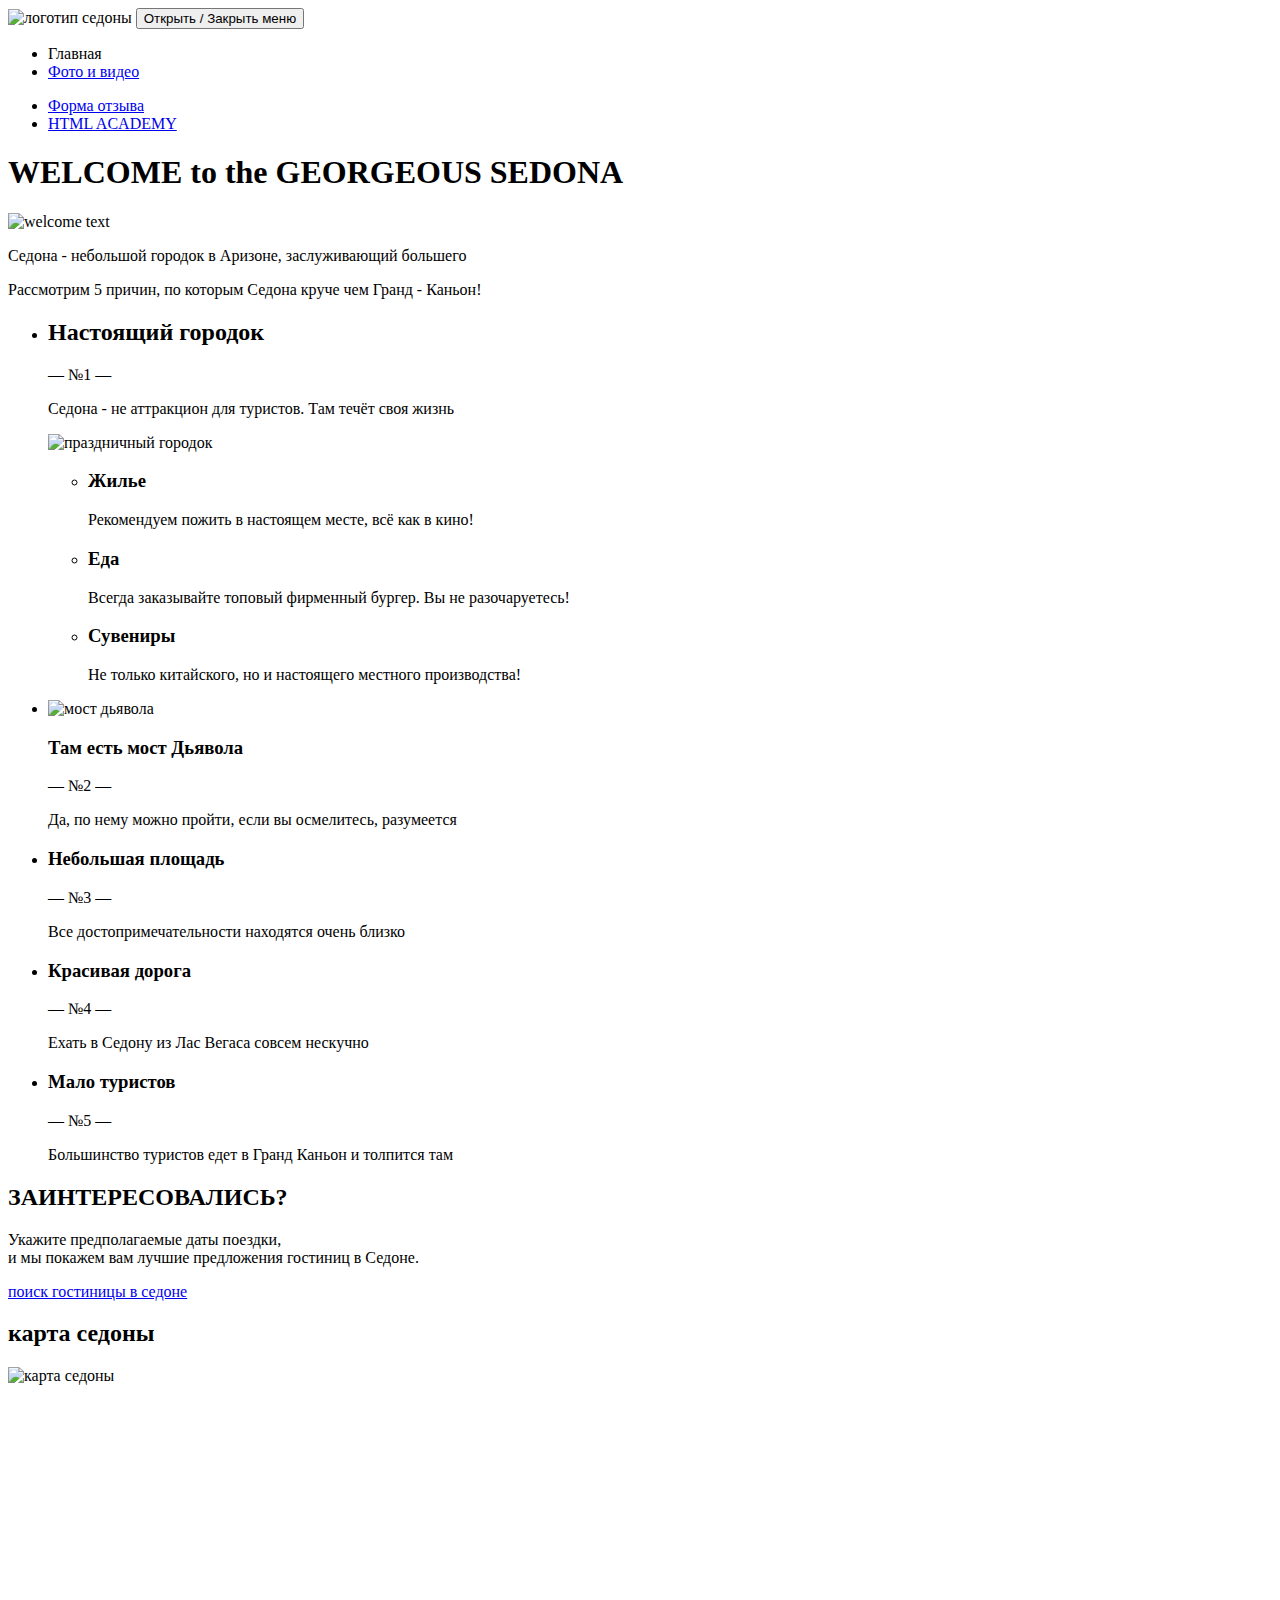
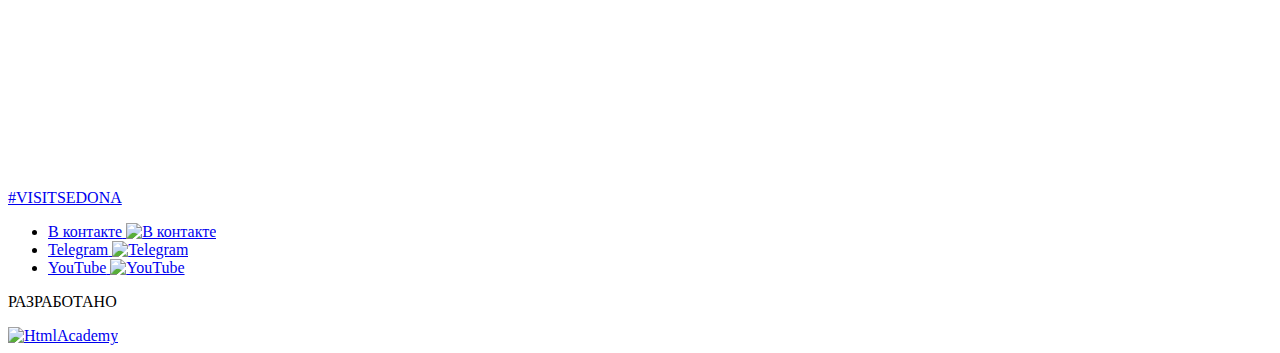
==== 4/index.html @ b9c6f78d ":heavy_check_mark: Сборка #4" ====
<!DOCTYPE html>
<html lang="ru">

<head>
  <meta charset="utf-8" />
  <meta name="viewport" content="width=device-width, initial-scale=1.0" />
  <title>HTML Academy: Седона</title>
  <base href="https://htmlacademy-adaptive.github.io/1983821-sedona-25/4/">
</head>

<body class="body">
  <header class="header">
    <nav class="header__navigation navigation">
      <a class="navigation__logo">
        <img src="#" height="96" width="185" alt="логотип седоны" />
      </a>
      <button class="navigation__btn" type="button">
        <span class="visually-hidden">Открыть / Закрыть меню</span>
      </button>
      <ul class="navigation__list list-reset">
        <li class="navigation__item">
          <a class="navigation__link navigation__link--current">Главная</a>
        </li>
        <li class="navigation__item">
          <a class="navigation__link" href="catalog.html">Фото и видео</a>
        </li>
      </ul>
      <ul class="navigation__list list-reset">
        <li class="navigation__item">
          <a class="navigation__link" href="form.html">Форма отзыва</a>
        </li>
        <li class="navigation__item">
          <a class="navigation__link" href="#">HTML ACADEMY</a>
        </li>
      </ul>
    </nav>
  </header>
  <main>
    <section class="main">
      <div class="main__welcome">
        <h1 class="visually-hidden">WELCOME to the GEORGEOUS SEDONA</h1>
        <img class="main__image" src="#" width="901" height="389" alt="welcome text" />
      </div>
      <div class="main__advantages">
        <p class="main__title">
          Седона - небольшой городок в Аризоне, заслуживающий большего
        </p>
        <p class="main__overview">
          Рассмотрим 5 причин, по которым Седона круче чем Гранд - Каньон!
        </p>
      </div>
    </section>
    <section class="advantages">
      <ul class="advantages__list list-reset">
        <li class="advantages__item advantages__item--full">
          <div class="advantages__wrapper">
            <div class="advantages__container">
              <h2 class="advantages__title">Настоящий городок</h2>
              <p class="advantages__number">— №1 —</p>
              <p class="advantages__description"> Седона - не аттракцион для туристов. Там течёт своя жизнь</p>
            </div>
            <div class="advantages__img">
              <img src="#" width="520" height="260" alt="праздничный городок">
            </div>
          </div>
          <ul class="advantages__attractions">
            <li class="advantages__attractions-item advantages__attractions-item--motel">
              <h3 class="advantages__title">Жилье</h3>
              <p class="advantages__description">Рекомендуем пожить в настоящем месте, всё как в кино!</p>
            </li>
            <li class="advantages__attractions-item advantages__attractions-item--meal">
              <h3 class="advantages__title">Еда</h3>
              <p class="advantages__description">Всегда заказывайте топовый фирменный бургер. Вы не разочаруетесь!</p>
            </li>
            <li class="advantages__attractions-item advantages__attractions-item--souvenirs">
              <h3 class="advantages__title">Сувениры</h3>
              <p class="advantages__description">Не только китайского, но и настоящего местного производства!</p>
            </li>
          </ul>
        </li>
        <li class="advantages__item advantages__item--ful">
          <div class="advantages__wrapper">
            <div class="advantages__img">
              <img src="#" width="520" height="260" alt="мост дьявола ">
            </div>
            <div class="advantages__container">
              <h3 class="advantages__title">Там есть мост Дьявола</h3>
              <p class="advantages__number">— №2 —</p>
              <p class="advantages__description">Да, по нему можно пройти, если вы осмелитесь, разумеется</p>
            </div>
          </div>
        </li>
        <li class="advantages__item">
          <div class="advantages__container">
            <h3 class="advantages__title ">Небольшая площадь</h3>
            <p class="advantages__number">— №3 — </p>
            <p class="advantages__description">Все достопримечательности находятся очень близко</p>
          </div>
        </li>
        <li class="advantages__item">
          <div class="advantages__container">
            <h3 class="advantages__title">Красивая дорога</h3>
            <p class="advantages__number">— №4 —</p>
            <p class="advantages__description ">Ехать в Седону из Лас Вегаса совсем нескучно</p>
          </div>
        </li>
        <li class="advantages__item">
          <div class="advantages__container">
            <h3 class="advantages__title ">Мало туристов</h3>
            <p class="advantages__number">— №5 —</p>
            <p class="advantages__description">Большинство туристов едет в Гранд Каньон и толпится там</p>
          </div>
        </li>
      </ul>
    </section>
    <section class="hotels">
      <h2 class="hotels__title">ЗАИНТЕРЕСОВАЛИСЬ?</h2>
      <p class="hotels__text">
        Укажите предполагаемые даты поездки,<br>
        и мы покажем вам лучшие предложения гостиниц в Седоне.
      </p>
      <a class="hotels__search" href="catalog.html">поиск гостиницы в седоне</a>
    </section>
    <section class="map">
      <h2 class="visually-hidden">карта седоны</h2>
      <div class="map__img">
        <img src="#" width="320" height="350" alt="карта седоны">
      </div>
      <iframe src="https://yandex.ru/map-widget/v1/?um=constructor%3Af5237720e595ddba422b356de987f9381345bb2704e417be852b629aa08bfb8c&amp;source=constructor" width="100%" height="400" frameborder="0"></iframe>
    </section>
  </main>
  <footer class="footer">
    <a class="footer__appeal" href="#">#VISITSEDONA</a>
    <ul class="social list-reset">
      <li class="social__item">
        <a class="social__link" href="#">
          <span class="visually-hidden">В контакте</span>
          <img src="#" alt="В контакте" width="24" height="24" />
        </a>
      </li>
      <li class="social__item">
        <a class="social__link" href="#">
          <span class="visually-hidden">Telegram</span>
          <img src="#" alt="Telegram" width="24" height="24" />
        </a>
      </li>
      <li class="social__item">
        <a class="social__link" href="#">
          <span class="visually-hidden">YouTube</span>
          <img src="#" alt="YouTube" width="24" height="24" />
        </a>
      </li>
    </ul>
    <div class="footer__copyright">
      <p class="footer__copyright-text">РАЗРАБОТАНО</p>
      <a class="footer__copyright-link" href="#" target="_blank">
        <img src="#" alt="HtmlAcademy" />
      </a>
    </div>
  </footer>
</body>

</html>
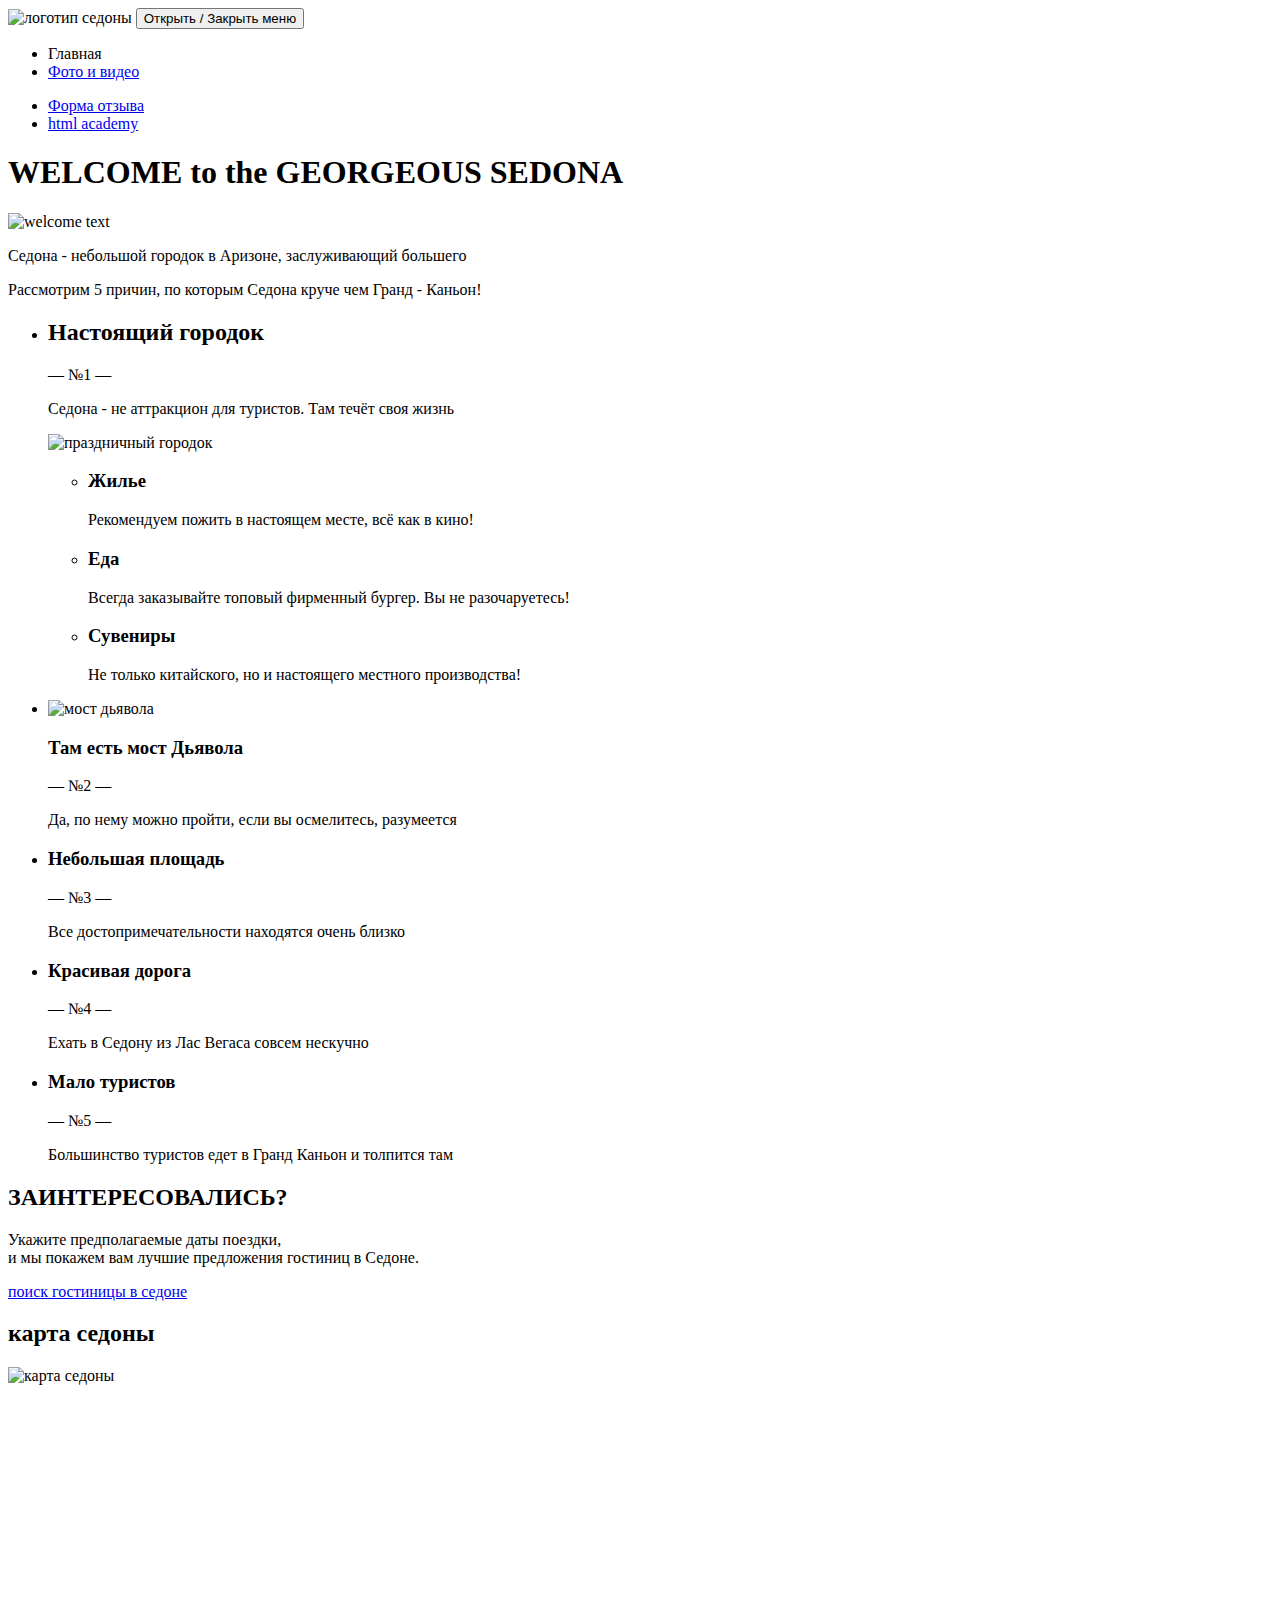
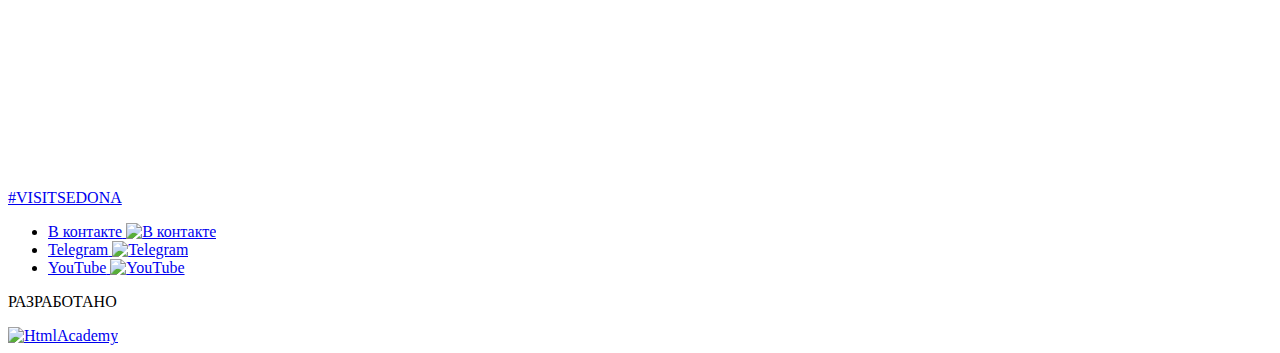
==== commit 97b859c5: ":heavy_check_mark: Сборка #4" ====
--- a/4/index.html
+++ b/4/index.html
@@ -17,25 +17,27 @@
       <button class="navigation__btn" type="button">
         <span class="visually-hidden">Открыть / Закрыть меню</span>
       </button>
-      <ul class="navigation__list list-reset">
-        <li class="navigation__item">
-          <a class="navigation__link navigation__link--current">Главная</a>
-        </li>
-        <li class="navigation__item">
-          <a class="navigation__link" href="catalog.html">Фото и видео</a>
-        </li>
-      </ul>
-      <ul class="navigation__list list-reset">
-        <li class="navigation__item">
-          <a class="navigation__link" href="form.html">Форма отзыва</a>
-        </li>
-        <li class="navigation__item">
-          <a class="navigation__link" href="#">HTML ACADEMY</a>
-        </li>
-      </ul>
+      <div class="navigation__wrapper">
+        <ul class="navigation__list list-reset">
+          <li class="navigation__item">
+            <a class="navigation__link navigation__link--current">Главная</a>
+          </li>
+          <li class="navigation__item">
+            <a class="navigation__link" href="catalog.html">Фото и видео</a>
+          </li>
+        </ul>
+        <ul class="navigation__list list-reset">
+          <li class="navigation__item">
+            <a class="navigation__link" href="form.html">Форма отзыва</a>
+          </li>
+          <li class="navigation__item">
+            <a class="navigation__link" href="https://htmlacademy.ru/study">html academy</a>
+          </li>
+        </ul>
+      </div>
     </nav>
   </header>
-  <main>
+  <main class="main">
     <section class="main">
       <div class="main__welcome">
         <h1 class="visually-hidden">WELCOME to the GEORGEOUS SEDONA</h1>
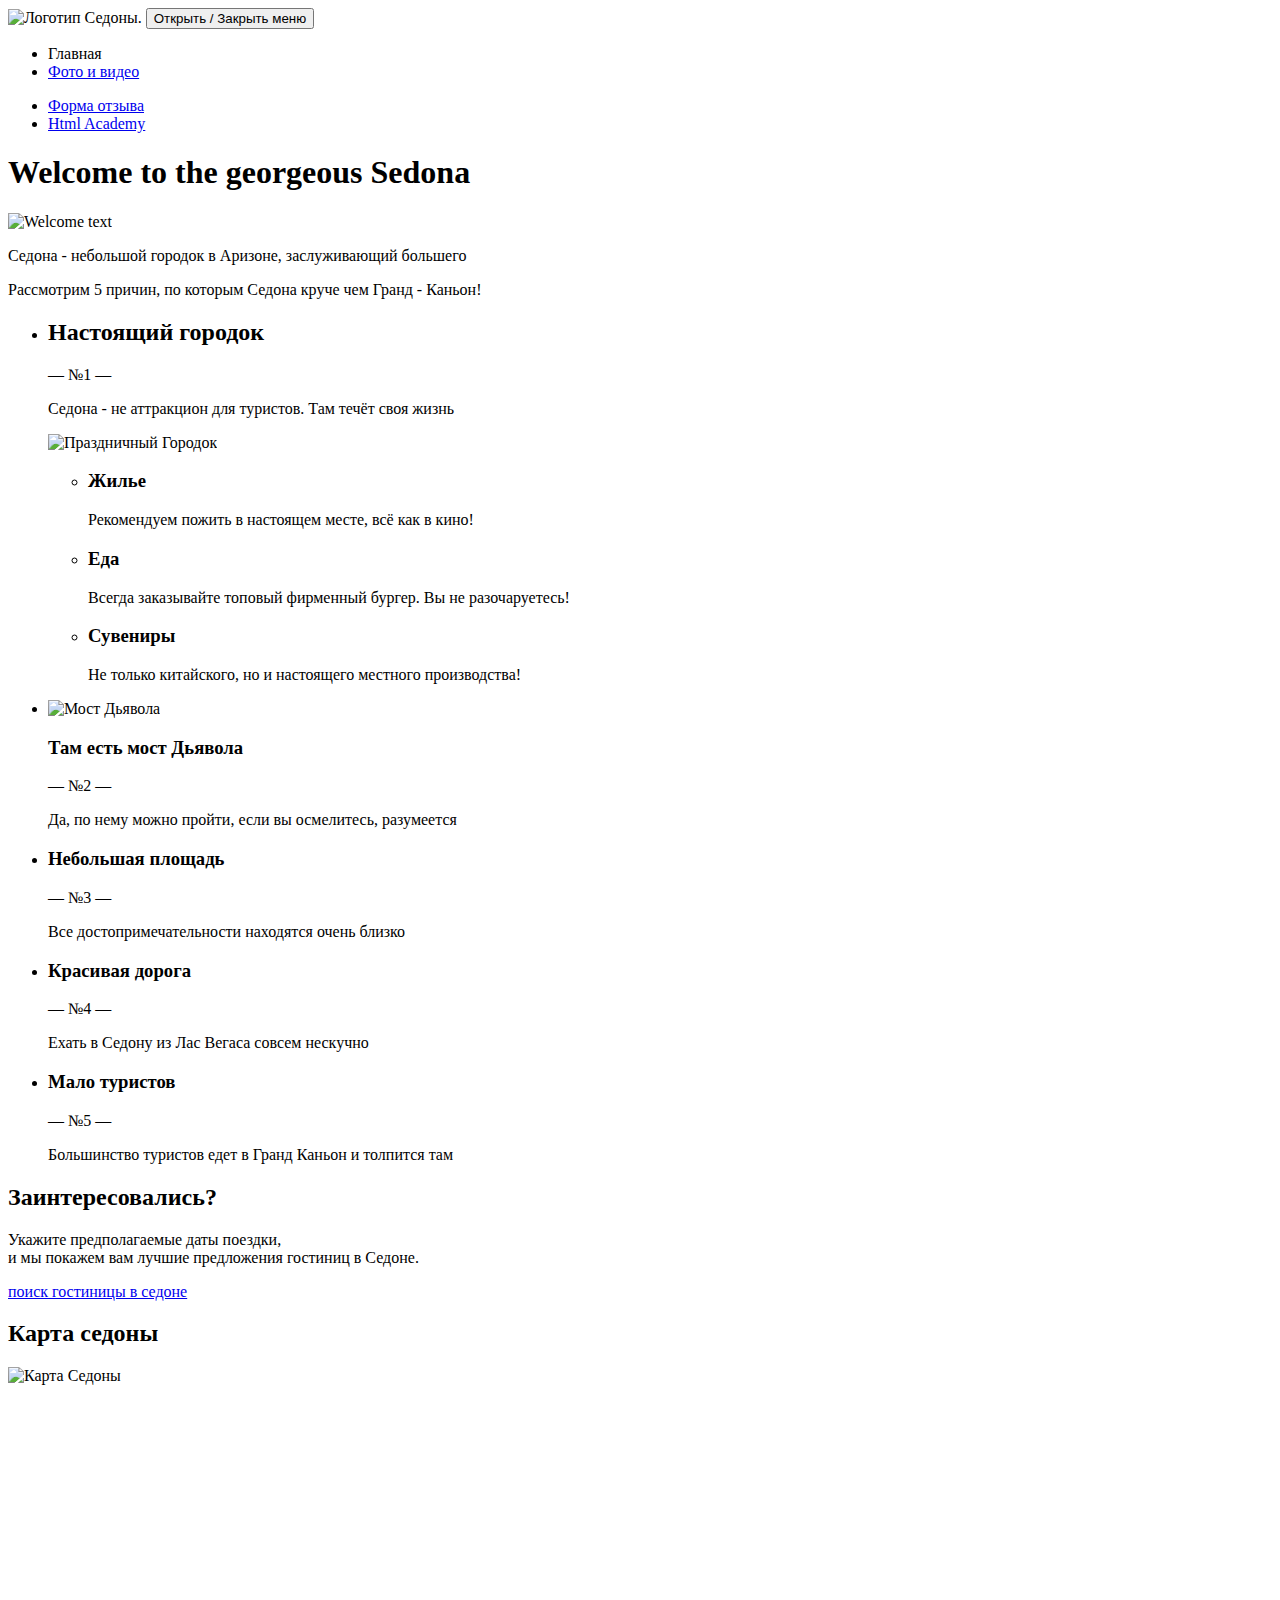
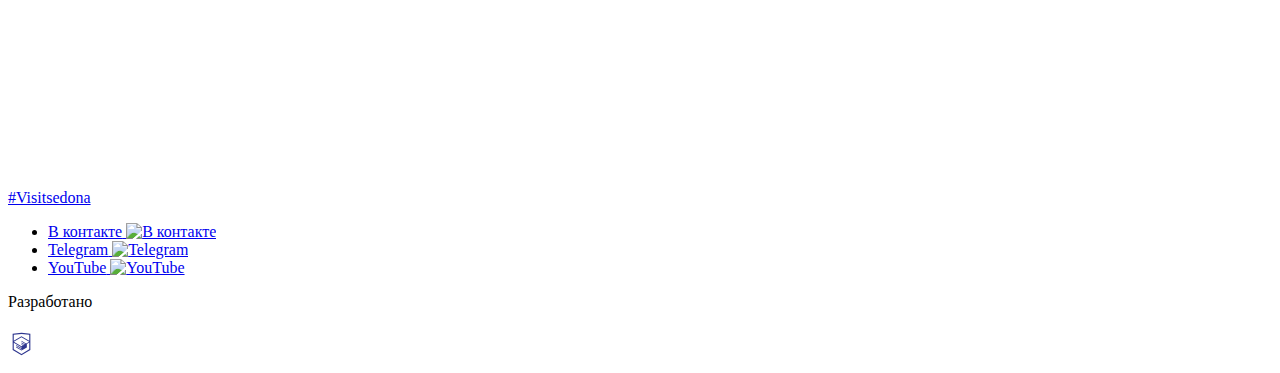
==== commit f372e1e7: ":heavy_check_mark: Сборка #4" ====
--- a/4/index.html
+++ b/4/index.html
@@ -12,7 +12,7 @@
   <header class="header">
     <nav class="header__navigation navigation">
       <a class="navigation__logo">
-        <img src="#" height="96" width="185" alt="логотип седоны" />
+        <img src="#" height="96" width="185" alt="Логотип Седоны." />
       </a>
       <button class="navigation__btn" type="button">
         <span class="visually-hidden">Открыть / Закрыть меню</span>
@@ -31,25 +31,21 @@
             <a class="navigation__link" href="form.html">Форма отзыва</a>
           </li>
           <li class="navigation__item">
-            <a class="navigation__link" href="https://htmlacademy.ru/study">html academy</a>
+            <a class="navigation__link" href="https://htmlacademy.ru">Html Academy</a>
           </li>
         </ul>
       </div>
     </nav>
   </header>
   <main class="main">
-    <section class="main">
-      <div class="main__welcome">
-        <h1 class="visually-hidden">WELCOME to the GEORGEOUS SEDONA</h1>
-        <img class="main__image" src="#" width="901" height="389" alt="welcome text" />
+    <section class="welcome">
+      <div class="welcome__bg">
+        <h1 class="visually-hidden">Welcome to the georgeous Sedona</h1>
+        <img src="#" width="282" height="214" alt="Welcome text">
       </div>
-      <div class="main__advantages">
-        <p class="main__title">
-          Седона - небольшой городок в Аризоне, заслуживающий большего
-        </p>
-        <p class="main__overview">
-          Рассмотрим 5 причин, по которым Седона круче чем Гранд - Каньон!
-        </p>
+      <div class="welcome__description">
+        <p class="welcome__title">Седона - небольшой городок в Аризоне, заслуживающий большего</p>
+        <p class="welcome__overview">Рассмотрим 5 причин, по которым Седона круче чем Гранд - Каньон!</p>
       </div>
     </section>
     <section class="advantages">
@@ -62,7 +58,7 @@
               <p class="advantages__description"> Седона - не аттракцион для туристов. Там течёт своя жизнь</p>
             </div>
             <div class="advantages__img">
-              <img src="#" width="520" height="260" alt="праздничный городок">
+              <img src="#" width="520" height="260" alt="Праздничный Городок">
             </div>
           </div>
           <ul class="advantages__attractions">
@@ -83,7 +79,7 @@
         <li class="advantages__item advantages__item--ful">
           <div class="advantages__wrapper">
             <div class="advantages__img">
-              <img src="#" width="520" height="260" alt="мост дьявола ">
+              <img src="#" width="520" height="260" alt="Мост Дьявола ">
             </div>
             <div class="advantages__container">
               <h3 class="advantages__title">Там есть мост Дьявола</h3>
@@ -116,7 +112,7 @@
       </ul>
     </section>
     <section class="hotels">
-      <h2 class="hotels__title">ЗАИНТЕРЕСОВАЛИСЬ?</h2>
+      <h2 class="hotels__title">Заинтересовались?</h2>
       <p class="hotels__text">
         Укажите предполагаемые даты поездки,<br>
         и мы покажем вам лучшие предложения гостиниц в Седоне.
@@ -124,15 +120,15 @@
       <a class="hotels__search" href="catalog.html">поиск гостиницы в седоне</a>
     </section>
     <section class="map">
-      <h2 class="visually-hidden">карта седоны</h2>
+      <h2 class="visually-hidden">Карта седоны</h2>
       <div class="map__img">
-        <img src="#" width="320" height="350" alt="карта седоны">
+        <img src="#" width="320" height="350" alt="Карта Седоны">
       </div>
       <iframe src="https://yandex.ru/map-widget/v1/?um=constructor%3Af5237720e595ddba422b356de987f9381345bb2704e417be852b629aa08bfb8c&amp;source=constructor" width="100%" height="400" frameborder="0"></iframe>
     </section>
   </main>
   <footer class="footer">
-    <a class="footer__appeal" href="#">#VISITSEDONA</a>
+    <a class="footer__appeal" href="#">#Visitsedona</a>
     <ul class="social list-reset">
       <li class="social__item">
         <a class="social__link" href="#">
@@ -154,9 +150,9 @@
       </li>
     </ul>
     <div class="footer__copyright">
-      <p class="footer__copyright-text">РАЗРАБОТАНО</p>
-      <a class="footer__copyright-link" href="#" target="_blank">
-        <img src="#" alt="HtmlAcademy" />
+      <p class="footer__copyright-text">Разработано</p>
+      <a class="footer__copyright-link" href="https://htmlacademy.ru" target="_blank">
+        <img src="img/htmlacademy.svg" width="27" height="34" alt="HtmlAcademy">
       </a>
     </div>
   </footer>
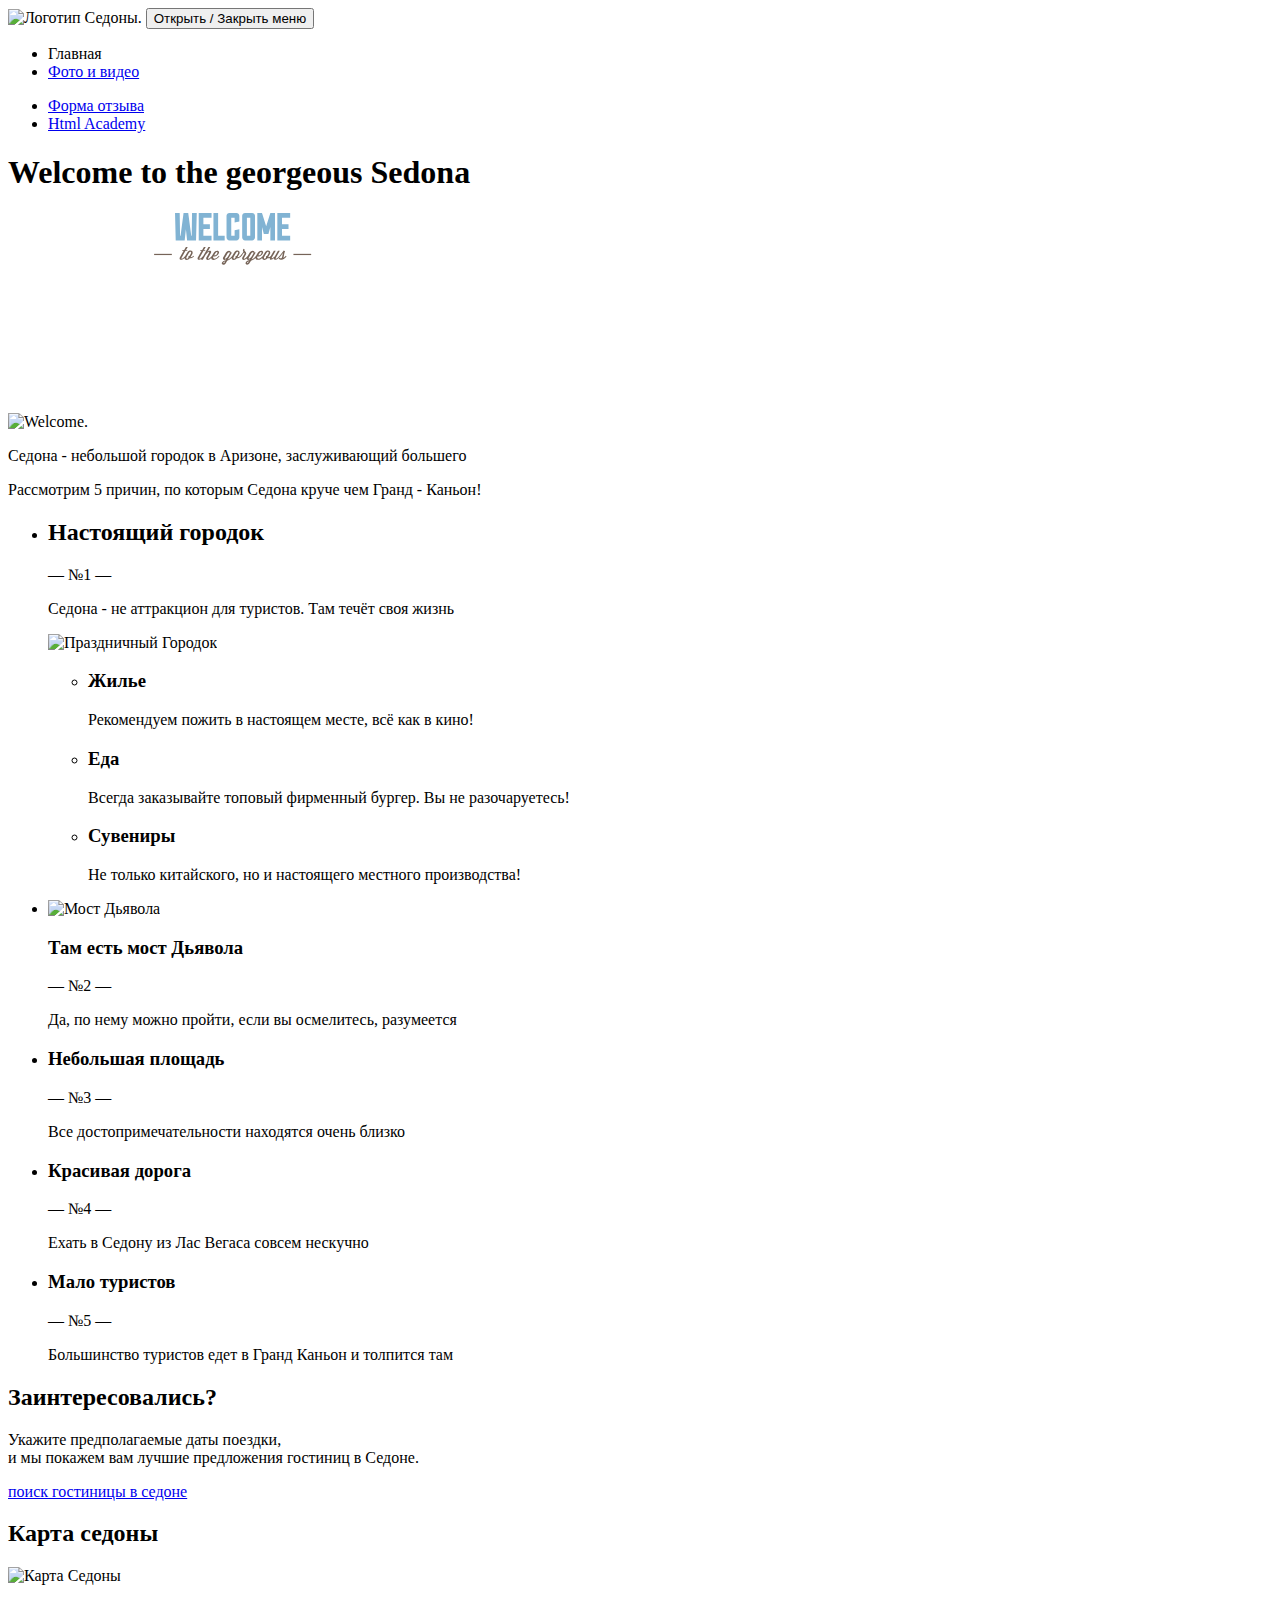
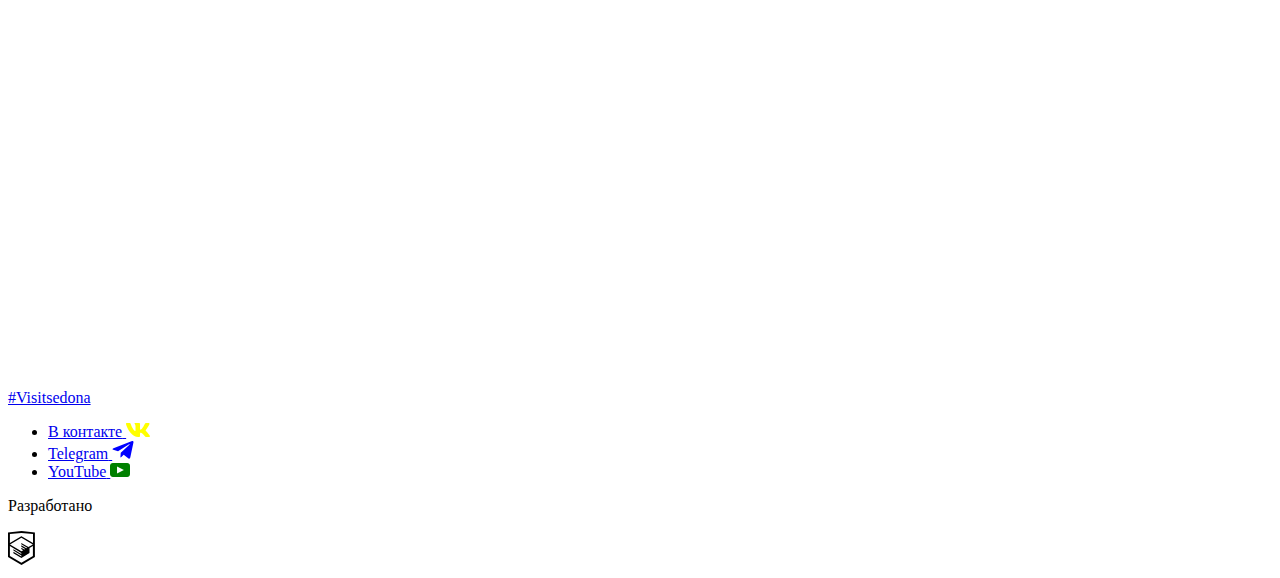
==== commit c1395865: ":heavy_check_mark: Сборка #4" ====
--- a/4/index.html
+++ b/4/index.html
@@ -41,7 +41,39 @@
     <section class="welcome">
       <div class="welcome__bg">
         <h1 class="visually-hidden">Welcome to the georgeous Sedona</h1>
-        <img src="#" width="282" height="214" alt="Welcome text">
+        <img src="#" width="282" height="214" alt="Welcome.">
+        <svg width="282" height="214" viewBox="0 0 282 214" fill="none" xmlns="http://www.w3.org/2000/svg">
+          <path d="M101.385 42.8044L101.262 42.9267C100.403 43.844 99.4211 44.272 98.5006 44.272L100.219 41.2757C101.324 39.3801 100.28 37.5456 98.5619 37.5456C97.1504 37.5456 96.0457 38.096 95.0024 39.9304L94.0819 41.5203L93.3454 42.8044L93.2227 42.9267C91.8725 44.4555 90.5837 45.6785 89.7859 45.6785C89.3563 45.6785 89.1722 45.3727 89.6018 44.7001L93.5295 37.8514H95.0024L95.5548 36.9953H94.0205L95.7389 33.999H93.8977L92.1793 36.9953H90.5223L89.97 37.8514H91.627L87.9447 44.2109C87.1469 45.5562 87.6993 46.8403 89.1722 46.8403C90.2155 46.8403 91.4429 46.0454 92.5476 44.9447C92.5476 47.2683 95.8002 47.7575 97.7641 45.2504H98.1937C99.2984 45.2504 101.017 44.5778 101.937 43.4771C101.937 43.1713 101.63 42.9267 101.385 42.8044ZM97.4573 42.9267H97.3959C96.7822 42.9267 96.2912 43.4159 96.2912 44.0274C96.2912 44.272 96.3526 44.4555 96.4753 44.6389V44.7001C95.6161 46.1677 93.5295 45.9231 94.5728 43.9663L95.9844 41.5815L96.8436 40.1139C98.1323 37.9125 99.9121 38.7686 98.8074 40.6642L97.4573 42.9267Z" fill="#766458" />
+          <path d="M126.854 42.8042L126.731 42.9265C125.381 44.4552 123.724 45.6782 122.435 45.6782C121.331 45.6782 120.656 44.9444 121.453 43.4768L121.637 43.1711C122.803 43.6603 125.074 43.4157 126.424 41.0309L126.67 40.6028C127.652 38.8907 126.731 37.6677 125.197 37.6677C123.724 37.6677 122.558 38.4626 121.76 39.8079L119.98 42.8654L119.858 42.9877C118.508 44.5164 117.219 45.7394 116.421 45.7394C115.991 45.7394 115.807 45.4336 116.237 44.761L118.876 40.1136C119.674 38.7072 118.937 37.7288 117.894 37.7288C117.096 37.7288 116.237 38.1569 115.316 39.1353L118.262 34.0599H116.421L111.327 42.8042L111.204 42.9265C109.854 44.4552 108.565 45.6782 107.768 45.6782C107.338 45.6782 107.154 45.3725 107.583 44.6998L111.511 37.8511H112.984L113.536 36.995H112.002L113.721 33.9987H111.879L110.161 36.995H108.504L107.952 37.8511H109.609L105.926 44.2106C105.129 45.5559 105.681 46.8401 107.154 46.8401C107.89 46.8401 108.688 46.4732 109.486 45.8617L108.995 46.6566H110.836L113.598 41.8258C116.421 38.2792 117.648 38.7684 116.912 40.1136L114.518 44.2718C113.721 45.6171 114.273 46.9012 115.746 46.9012C116.851 46.9012 118.078 46.0451 119.183 44.9444C119.244 46.1063 120.226 46.9012 121.699 46.9012C123.785 46.9012 125.872 45.3113 127.345 43.538C127.406 43.1711 127.099 42.9265 126.854 42.8042ZM123.356 40.2359C124.399 38.4015 126.302 38.7072 125.197 40.6028L124.951 41.0309C124.092 42.4985 122.865 42.4985 122.19 42.2539L123.356 40.2359Z" fill="#766458" />
+          <path d="M193.81 42.8044L193.687 42.9267C193.012 43.7217 192.214 44.3943 191.478 44.9446C192.091 43.1713 191.907 40.5419 193.073 38.1571L191.723 37.4233C190.987 38.4628 189.33 40.8476 187.611 42.8044L187.488 42.9267C186.138 44.4554 184.849 45.6784 184.052 45.6784C183.622 45.6784 183.438 45.3727 183.868 44.7L187.795 37.8513H185.954L182.701 43.5382C181.29 44.8223 180.247 45.495 179.878 45.3727C179.449 45.1892 179.878 44.5166 180.124 44.0886L183.683 37.8513H181.842L178.958 42.8044L178.835 42.9267C177.976 43.844 176.994 44.272 176.073 44.272L177.792 41.2757C178.896 39.3801 177.853 37.5456 176.135 37.5456C174.723 37.5456 173.619 38.0959 172.575 39.9304L171.655 41.5203L170.918 42.8044L170.796 42.9267C169.445 44.4554 167.788 45.6784 166.5 45.6784C165.395 45.6784 164.72 44.9446 165.518 43.4771L165.702 43.1713C166.868 43.6605 169.138 43.4159 170.489 41.0311L170.734 40.6031C171.716 38.8909 170.796 37.6679 169.261 37.6679C167.788 37.6679 166.622 38.4628 165.824 39.8081L164.045 42.8656L163.922 42.9879C162.388 44.7612 161.099 45.8619 159.626 46.4734L163.738 39.4412H162.633C162.633 38.7074 161.835 37.6679 160.731 37.6679C159.749 37.6679 158.337 38.4628 157.601 39.8081L155.821 42.8656L155.698 42.9879C154.348 44.5166 153.059 45.7396 152.261 45.7396C151.832 45.7396 151.648 45.4338 152.077 44.7612L153.918 41.5814C154.532 40.4808 154.225 39.8081 153.673 39.0743L152.63 37.8513C152.384 37.5456 152.384 37.1175 152.752 36.8118L151.77 35.7723C150.727 36.6895 150.666 37.729 151.28 38.5851L151.464 38.7686C150.666 39.9304 149.561 41.4591 148.334 42.8656L148.211 42.9879C147.352 43.9051 146.37 44.3332 145.449 44.3332L147.168 41.3368C148.272 39.4412 147.229 37.6067 145.511 37.6067C144.099 37.6067 142.994 38.1571 141.951 39.9916L141.031 41.5814L140.294 42.8656L140.171 42.9879C138.637 44.7612 137.348 45.8619 135.875 46.4734L139.987 39.4412H138.883C138.883 38.7074 138.085 37.6679 136.98 37.6679C135.998 37.6679 134.587 38.4628 133.85 39.8081L131.273 44.272C130.475 45.6173 131.027 46.9014 132.5 46.9014C132.991 46.9014 133.605 46.6568 134.28 46.2899L133.789 47.146C131.334 47.8798 129.738 48.9193 129.738 50.2646C129.738 52.038 132.439 52.4048 133.789 50.1423L135.2 47.7575C136.673 47.3295 138.085 46.4122 139.619 45.0058C139.619 47.3295 142.872 47.8187 144.836 45.3115H145.265C146.37 45.3115 148.088 44.6389 149.009 43.5382C149.868 42.4987 150.604 41.5814 152.077 39.6247L152.323 39.9304C152.568 40.2362 152.63 40.6031 152.446 40.9699L150.482 44.3332C149.684 45.6784 150.236 46.9626 151.709 46.9626C152.63 46.9626 153.673 46.3511 154.655 45.495C154.655 46.3511 155.207 46.9626 156.251 46.9626C156.742 46.9626 157.355 46.718 158.03 46.3511L157.601 47.0849C155.146 47.8187 153.55 48.8582 153.55 50.2035C153.55 51.9768 156.251 52.3437 157.601 50.0812L159.012 47.6964C160.485 47.2072 161.958 46.3511 163.492 44.8835C163.554 46.0453 164.474 46.8403 166.009 46.8403C167.481 46.8403 169.016 45.9842 170.243 44.8835C170.182 47.2683 173.496 47.7575 175.46 45.2504H175.889C176.442 45.2504 177.239 45.0669 177.915 44.7C177.424 45.9842 177.853 46.8403 178.896 46.8403C179.878 46.8403 181.044 45.923 181.904 45.0669C181.72 46.0453 182.333 46.8403 183.499 46.8403C185.034 46.8403 186.752 45.2504 188.286 43.4771C189.33 42.2541 190.25 40.9699 190.925 40.1139C190.189 42.0095 190.618 45.4338 188.839 45.4338C188.225 45.4338 187.979 44.7612 187.979 44.7612L186.813 45.3727C186.813 45.3727 187.12 46.8403 188.839 46.8403C189.023 46.8403 189.145 46.8403 189.33 46.7791H189.391C191.293 46.5345 193.135 45.0669 194.485 43.4771C194.423 43.1713 194.117 42.8656 193.81 42.8044ZM167.481 40.2362C168.525 38.4017 170.427 38.7074 169.323 40.6031L169.077 41.0311C168.218 42.4987 166.991 42.4987 166.315 42.2541L167.481 40.2362ZM132.377 49.7754C132.009 50.4481 131.395 50.3869 131.395 49.8366C131.395 49.3474 131.825 48.797 133.236 48.2467L132.377 49.7754ZM133.236 45.6784C132.807 45.6784 132.623 45.3727 133.052 44.7L135.63 40.2362C136.612 38.524 138.576 38.952 137.655 40.6031L136.244 43.049C135.139 44.8223 133.973 45.6784 133.236 45.6784ZM144.529 42.9267H144.467C143.854 42.9267 143.363 43.4159 143.363 44.0274C143.363 44.272 143.424 44.4555 143.547 44.6389V44.7C142.688 46.1676 140.601 45.923 141.644 43.9663L143.056 41.5814L143.915 40.1139C145.204 37.9125 146.984 38.7686 145.879 40.6642L144.529 42.9267ZM156.066 49.7754C155.698 50.4481 155.085 50.3869 155.085 49.8366C155.085 49.3474 155.514 48.797 156.926 48.2467L156.066 49.7754ZM156.926 45.6784C156.496 45.6784 156.312 45.3727 156.742 44.7L159.319 40.2362C160.301 38.524 162.265 38.952 161.344 40.6031L159.933 43.049C158.828 44.8223 157.662 45.6784 156.926 45.6784ZM175.03 42.9267H174.969C174.355 42.9267 173.864 43.4159 173.864 44.0274C173.864 44.272 173.925 44.4555 174.048 44.6389V44.7C173.189 46.1676 171.102 45.923 172.146 43.9663L173.557 41.5814L174.416 40.1139C175.705 37.9125 177.485 38.7686 176.38 40.6642L175.03 42.9267Z" fill="#766458" />
+          <path d="M79.8437 40.8469H62.1074V42.0699H79.8437V40.8469Z" fill="#766458" />
+          <path d="M219.156 40.8469H201.42V42.0699H219.156V40.8469Z" fill="#766458" />
+          <path d="M100.035 0H104.76L104.024 27.456H95.1252L93.8978 16.1434L92.6704 27.456H83.7102L83.0351 0H87.6993L88.0675 22.7475H88.5585L91.5657 0H96.2299L99.2371 22.7475H99.728L100.035 0Z" fill="#81B3D3" />
+          <path d="M119.551 22.7475V27.5171H106.724V0H119.551V4.70849H111.388V11.3126H117.894V16.0211H111.388V22.6864H119.551V22.7475Z" fill="#81B3D3" />
+          <path d="M132.684 22.7475V27.5171H121.453V0H126.118V22.7475H132.684Z" fill="#81B3D3" />
+          <path d="M142.626 17.3664L147.352 16.2657V24.582C147.352 26.1719 146.002 27.456 144.467 27.456H137.41C135.814 27.456 134.525 26.1107 134.525 24.582V2.87401C134.525 1.28413 135.814 0 137.41 0H144.467C146.002 0 147.352 1.28413 147.352 2.87401V8.43859L142.626 9.53928V4.64734H139.251V22.6864H142.626V17.3664Z" fill="#81B3D3" />
+          <path d="M160.117 0C161.651 0 163.001 1.28413 163.001 2.87401V24.5208C163.001 26.1107 161.651 27.3948 160.117 27.3948H153.059C151.464 27.3948 150.175 26.0496 150.175 24.5208V2.87401C150.175 1.28413 151.464 0 153.059 0H160.117ZM158.276 4.70849H154.901V22.7475H158.276V4.70849Z" fill="#81B3D3" />
+          <path d="M178.344 0H183.009V27.456H178.344V13.942L176.442 20.913H171.839L169.998 13.942V27.456H165.334V0H169.998L174.171 13.2694L178.344 0Z" fill="#81B3D3" />
+          <path d="M198.167 22.7475V27.5171H185.341V0H198.167V4.70849H190.005V11.3126H196.51V16.0211H190.005V22.6864H198.167V22.7475Z" fill="#81B3D3" />
+          <path d="M27.1874 96.3723C24.978 94.5378 22.2163 93.3148 19.2705 93.3148C17.0612 93.3148 14.1767 94.5989 14.1767 97.1672C14.1767 99.8578 17.4294 100.897 19.4546 101.509L22.5232 102.426C28.9058 104.322 33.8768 107.501 33.8768 114.9C33.8768 119.425 32.7721 124.134 29.1513 127.191C25.5304 130.249 20.7434 131.472 16.1406 131.472C10.3717 131.472 4.6642 129.515 0 126.274L4.97106 116.796C7.97824 119.426 11.4764 121.505 15.5882 121.505C18.4113 121.505 21.3571 120.098 21.3571 116.918C21.3571 113.555 16.6929 112.454 14.1153 111.721C6.62807 109.519 1.71839 107.624 1.71839 98.7571C1.71839 89.4624 8.34646 83.4086 17.5521 83.4086C22.155 83.4086 27.8625 84.8762 31.913 87.1999L27.1874 96.3723Z" fill="white" />
+          <path d="M56.2158 94.6602V102.304H69.6561V112.393H56.2158V120.282H70.4539V130.371H44.3098V84.6317H70.4539V94.7213L56.2158 94.6602Z" fill="white" />
+          <path d="M79.2914 84.6317H96.2298C108.995 84.6317 119.551 94.6602 119.551 107.502C119.551 120.343 108.934 130.371 96.2298 130.371H79.2914V84.6317ZM91.2587 120.282H93.9591C101.078 120.282 107.154 116.368 107.154 107.502C107.154 99.3075 101.753 94.7213 94.0818 94.7213H91.2587V120.282Z" fill="white" />
+          <path d="M175.951 106.645C175.951 121.443 165.272 131.9 150.543 131.9C135.814 131.9 125.136 121.443 125.136 106.645C125.136 92.8255 137.348 83.1028 150.543 83.1028C163.738 83.1028 175.951 92.8255 175.951 106.645ZM137.533 106.706C137.533 114.595 143.363 120.343 150.482 120.343C157.601 120.343 163.431 114.595 163.431 106.706C163.431 100.408 157.601 94.5989 150.482 94.5989C143.424 94.5989 137.533 100.408 137.533 106.706Z" fill="white" />
+          <path d="M182.272 84.6317H194.239L216.087 112.638H216.21V84.6317H228.178V130.371H216.21L194.362 102.304H194.239V130.371H182.272V84.6317Z" fill="white" />
+          <path d="M249.842 122.422L246.65 130.371H234.008L251.683 84.6317H264.693L282 130.371H269.296L266.289 122.422H249.842ZM258.188 98.7572H258.065L253.156 113.311H263.098L258.188 98.7572Z" fill="white" />
+          <path d="M66.2196 175.926C70.9451 174.336 71.252 168.466 66.6492 168.466C65.3604 168.466 63.8261 169.383 62.7828 171.156L56.5229 181.98C56.2161 182.469 55.9706 182.897 55.6024 183.325C54.0067 181.124 54.4363 177.821 56.707 176.354L55.7865 175.192C50.8768 178.311 52.3497 187.238 60.5121 187.238C67.447 187.238 70.6996 178.922 66.2196 175.926ZM60.4507 185.465C59.0391 185.465 57.9958 185.159 57.0753 184.67C57.5049 184.181 57.8731 183.631 58.2413 183.019L62.1691 176.232L62.7828 176.293C68.2448 177.455 66.0968 185.465 60.4507 185.465ZM62.9669 174.886L64.8694 171.645C66.5878 168.71 68.7358 170.422 67.5697 172.624C66.6492 174.336 65.3604 174.825 62.9669 174.886Z" fill="white" />
+          <path d="M85.9196 183.448C85.5514 184.794 86.2878 185.955 87.8221 185.955C88.7427 185.955 89.9087 185.344 91.0748 184.427C91.1975 185.344 91.9339 185.955 93.1 185.955C94.3274 185.955 95.6776 185.099 97.0278 183.876C96.7823 185.099 97.3346 185.955 98.5007 185.955C99.7894 185.955 101.201 184.794 102.306 183.754C102.06 184.977 102.797 185.955 104.27 185.955C106.172 185.955 108.381 183.876 110.345 181.675C110.345 181.614 110.284 181.614 110.284 181.553C111.573 180.085 112.677 178.495 113.537 177.394C112.616 179.779 113.107 184.121 110.898 184.121C110.1 184.121 109.793 183.265 109.793 183.265L108.32 183.999C108.32 183.999 108.75 185.894 110.898 185.894C111.143 185.894 111.327 185.894 111.573 185.833H111.634C113.352 185.588 115.009 184.549 116.482 183.265C116.544 184.794 117.71 185.894 119.612 185.894C122.251 185.894 124.89 183.815 126.793 181.614C126.609 181.308 126.24 180.941 125.934 180.819L125.749 181.002C124.092 182.959 121.944 184.488 120.287 184.488C118.876 184.488 118.017 183.571 119.06 181.736L119.305 181.308C120.778 181.919 123.601 181.614 125.381 178.617L125.688 178.067C126.915 175.927 125.749 174.337 123.847 174.337C121.944 174.337 120.471 175.315 119.49 177.028L117.219 180.88H117.157L116.973 181.063C116.114 182.042 115.071 182.959 114.15 183.571C114.887 181.369 114.703 177.945 116.176 175.01L114.457 174.092C113.475 175.438 111.389 178.434 109.302 180.88L109.363 180.941L109.302 181.063C107.645 183.02 105.988 184.549 104.945 184.549C104.454 184.549 104.147 184.182 104.699 183.265L109.67 174.582H107.338L103.226 181.797C101.446 183.387 100.096 184.304 99.6667 184.121C99.1144 183.876 99.6667 183.02 99.9736 182.531L104.515 174.643H102.183L98.5007 181.002C98.4393 180.941 98.3779 180.941 98.3165 180.88L98.1324 181.063C96.4754 183.02 94.8184 184.549 93.7751 184.549C93.2841 184.549 92.9773 184.182 93.5296 183.265L97.2732 176.722H95.9231C95.9844 175.743 95.0025 174.398 93.4682 174.398C92.2408 174.398 90.461 175.377 89.4791 177.089L87.147 181.125C87.0243 181.002 86.9015 180.941 86.7788 180.88L86.5947 181.063C84.9377 183.02 82.7897 184.549 81.1326 184.549C79.7211 184.549 78.8619 183.632 79.9052 181.797L82.2987 177.639C83.6489 175.315 86.0423 175.743 84.6308 178.128L84.3239 178.679H86.2264L86.5333 178.128C87.7607 175.988 86.5947 174.398 84.6922 174.398C82.7897 174.398 81.3168 175.377 80.3348 177.089L78.0027 181.063C77.9414 181.002 77.88 181.002 77.8186 180.941L77.6345 181.125C75.9775 183.081 73.8295 184.61 72.1725 184.61C70.7609 184.61 69.9017 183.693 70.9451 181.858L71.1905 181.43C72.6634 182.042 75.4865 181.736 77.2663 178.74L77.5731 178.189C78.8005 176.049 77.6345 174.459 75.732 174.459C73.8295 174.459 72.3566 175.438 71.3746 177.15L68.9198 181.308C67.4469 183.754 68.7357 186.078 71.4974 186.078C73.5226 186.078 75.6092 184.855 77.2663 183.265C77.2049 184.855 78.4323 186.078 80.3962 186.078C82.3601 185.955 84.2626 184.855 85.9196 183.448ZM121.515 177.578C122.865 175.254 125.258 175.682 123.847 178.067L123.54 178.617C122.435 180.513 120.901 180.452 120.042 180.146L121.515 177.578ZM88.2517 183.265L91.5044 177.639C92.7318 175.499 95.248 176.049 94.0819 178.128L92.2408 181.308C90.8293 183.509 89.4177 184.549 88.4972 184.549C88.0062 184.488 87.6993 184.182 88.2517 183.265ZM73.3999 177.578C74.7501 175.254 77.1435 175.682 75.732 178.067L75.4251 178.617C74.3205 180.513 72.7862 180.452 71.927 180.146L73.3999 177.578Z" fill="white" />
+          <path d="M152.323 185.954C154.962 185.954 157.601 183.875 159.503 181.674C159.319 181.368 158.951 181.001 158.644 180.879L158.46 181.062C156.803 183.019 154.655 184.548 152.998 184.548C151.587 184.548 150.727 183.63 151.771 181.796L152.016 181.368C153.489 181.979 156.312 181.674 158.092 178.677L158.399 178.127C159.626 175.987 158.46 174.397 156.558 174.397C154.655 174.397 153.182 175.375 152.2 177.087L149.93 180.94C149.93 180.94 149.868 180.94 149.868 180.879L149.684 181.062C148.027 183.019 146.37 184.548 145.327 184.548C144.836 184.548 144.529 184.181 145.081 183.263L148.457 177.393C149.439 175.62 148.518 174.336 147.229 174.336C146.247 174.336 145.143 174.886 143.977 176.109L147.72 169.688H145.327L138.76 181.001C138.699 180.94 138.576 180.879 138.515 180.817L138.33 181.001C136.673 182.958 135.016 184.486 133.973 184.486C133.482 184.486 133.175 184.12 133.728 183.202L138.699 174.519H140.601L141.276 173.418H139.374L141.583 169.627H139.251L137.042 173.418H134.955L134.28 174.519H136.428L131.764 182.591C130.782 184.303 131.457 185.893 133.359 185.893C134.525 185.893 135.753 185.159 137.042 184.058L136.121 185.648H138.453L142.013 179.533C145.572 175.069 147.168 175.62 146.186 177.332L143.179 182.591C142.197 184.303 142.872 185.893 144.774 185.893C146.186 185.893 147.782 184.792 149.254 183.325C149.254 184.853 150.421 185.954 152.323 185.954ZM154.226 177.577C155.576 175.253 157.969 175.681 156.558 178.066L156.251 178.616C155.146 180.512 153.612 180.451 152.753 180.145L154.226 177.577Z" fill="white" />
+          <path d="M222.9 180.879L222.716 181.063C221.059 183.019 219.402 184.548 218.358 184.548C217.867 184.548 217.561 184.181 218.113 183.264L225.968 169.689H223.636L220.199 175.559C219.77 174.886 219.033 174.336 218.051 174.336C216.824 174.336 215.044 175.315 214.062 177.027L211.792 180.94C211.73 180.94 211.669 180.879 211.669 180.879L211.485 181.063C209.828 183.019 208.171 184.548 207.127 184.548C206.636 184.548 206.33 184.181 206.882 183.264L210.257 177.394C211.239 175.62 210.319 174.336 209.03 174.336C208.048 174.336 206.943 174.886 205.777 176.048L206.636 174.52H204.304L200.561 180.94C200.499 180.879 200.438 180.818 200.315 180.818L200.131 181.001C198.474 182.958 196.817 184.487 195.774 184.487C195.283 184.487 194.976 184.12 195.528 183.203L199.272 176.66H198.106C198.167 175.681 197.185 174.336 195.651 174.336C194.424 174.336 192.644 175.315 191.662 177.027L189.391 180.879L189.268 181.001C187.611 182.958 185.954 184.487 184.911 184.487C184.42 184.487 184.113 184.12 184.666 183.203L186.998 179.167C187.796 177.76 187.427 176.966 186.691 176.048L185.402 174.458C185.095 174.03 185.095 173.541 185.525 173.113L184.297 171.768C182.947 172.93 182.886 174.275 183.684 175.315L183.868 175.559C182.824 177.027 181.474 178.983 179.94 180.757C180.001 180.818 180.063 180.879 180.124 180.94C178.222 183.142 176.565 184.548 174.724 185.343L177.669 180.329H175.399L175.153 180.757C173.926 182.897 172.514 184.487 170.673 184.487C169.077 184.487 168.771 182.897 170.182 180.512L170.857 179.35C171.287 179.412 171.716 179.473 172.207 179.473C180.492 179.473 184.482 168.405 177.178 168.405C175.89 168.405 174.355 169.322 173.312 171.095L169.691 177.332C168.341 176.599 167.604 175.315 167.604 174.03C167.604 172.93 168.095 171.89 169.077 171.095L168.341 169.75C166.684 170.912 165.947 172.502 165.947 174.092C165.947 175.926 166.991 177.699 168.893 178.678L168.218 179.901C166.561 182.714 166.868 185.832 170.182 185.832C171.164 185.832 172.023 185.526 172.698 185.098L172.085 186.138C168.955 187.116 166.991 188.339 166.991 190.113C166.991 192.314 170.428 192.803 172.085 189.929L173.864 186.872C176.258 186.138 178.651 184.487 181.229 181.491C181.167 181.429 181.167 181.368 181.106 181.246C182.149 180.023 183.009 178.861 184.788 176.476L185.095 176.843C185.402 177.21 185.525 177.699 185.218 178.189L182.763 182.469C181.781 184.181 182.456 185.771 184.359 185.771C185.525 185.771 186.814 185.037 188.041 183.937C188.041 184.976 188.716 185.771 190.066 185.771C190.987 185.771 192.153 185.16 193.319 184.242C193.442 185.16 194.178 185.771 195.344 185.771C196.449 185.771 197.676 185.098 198.842 184.059L197.983 185.526H200.315L203.875 179.35C207.434 174.886 209.03 175.498 207.987 177.21L204.979 182.469C203.998 184.181 204.673 185.771 206.575 185.771C207.802 185.771 209.153 184.915 210.503 183.753C210.38 184.915 211.117 185.771 212.528 185.771C213.449 185.771 214.615 185.16 215.781 184.242C215.903 185.16 216.64 185.771 217.806 185.771C219.708 185.771 221.918 183.692 223.882 181.491C223.636 181.368 223.207 181.001 222.9 180.879ZM175.092 172.196C175.767 171.034 176.565 170.484 177.178 170.484C180.861 170.484 178.283 178.005 172.207 178.005H171.716L175.092 172.196ZM170.121 189.685C169.63 190.541 168.832 190.418 168.832 189.807C168.832 189.195 169.384 188.523 171.164 187.85L170.121 189.685ZM194.485 181.246C193.073 183.447 191.662 184.487 190.741 184.487C190.25 184.487 189.944 184.12 190.496 183.203L193.749 177.577C194.976 175.437 197.492 175.987 196.326 178.066L194.485 181.246ZM217.008 181.124C215.597 183.447 214.185 184.487 213.203 184.487C212.712 184.487 212.405 184.12 212.958 183.203L216.21 177.577C217.438 175.437 219.954 175.987 218.788 178.066L217.008 181.124Z" fill="white" />
+          <path d="M145.143 202.893L144.959 203.076C143.302 205.033 141.645 206.561 140.601 206.561C140.11 206.561 139.803 206.195 140.356 205.277L143.731 199.407C144.713 197.634 143.793 196.35 142.504 196.35C141.522 196.35 140.417 196.9 139.251 198.062L140.11 196.533H137.778L134.035 203.015C133.912 202.954 133.85 202.893 133.728 202.831L133.544 203.015C132.5 204.177 131.211 204.727 130.045 204.727L132.255 200.936C133.666 198.49 132.378 196.227 130.168 196.227C128.388 196.227 126.977 196.961 125.627 199.285L124.461 201.242L123.479 202.954C123.417 202.893 123.356 202.893 123.295 202.831L123.111 203.015C121.208 205.216 119.551 206.623 117.71 207.418L124.092 196.533H121.76L117.648 203.687C115.869 205.339 114.457 206.256 114.028 206.072C113.475 205.828 114.028 204.972 114.334 204.482L118.876 196.594H116.544L112.8 203.015C112.739 202.954 112.677 202.954 112.616 202.893L112.432 203.076C110.775 205.033 109.118 206.561 108.075 206.561C107.584 206.561 107.277 206.195 107.829 205.277L111.205 199.407C112.186 197.634 111.266 196.35 109.977 196.35C108.995 196.35 107.89 196.9 106.724 198.062L107.584 196.533H105.252L101.508 202.954C101.447 202.893 101.385 202.831 101.262 202.831L101.078 203.015C99.4213 204.972 97.7643 206.5 96.721 206.5C96.23 206.5 95.9231 206.133 96.4755 205.216L100.219 198.673H98.8689C98.9303 197.695 97.9484 196.35 96.4141 196.35C95.1867 196.35 93.4069 197.328 92.425 199.04L90.0315 203.198C89.8474 203.076 89.6633 202.954 89.5405 202.893L89.3564 203.076C87.6994 205.033 85.6128 206.561 83.3421 206.561C81.7464 206.561 80.7645 204.972 82.176 202.587L82.8511 201.425C83.2807 201.486 83.7103 201.547 84.2013 201.547C86.6561 201.547 89.4792 200.263 91.3203 197.083C91.9954 195.922 92.2409 194.882 92.2409 193.965C92.2409 191.886 90.8907 190.479 89.1723 190.479C87.8835 190.479 86.3492 191.396 85.3059 193.17L81.685 199.407C80.3349 198.673 79.5984 197.389 79.5984 196.105C79.5984 195.004 80.0894 193.965 81.0713 193.17L80.3349 191.825C78.6779 192.986 77.9414 194.576 77.9414 196.166C77.9414 198.001 78.9847 199.774 80.8872 200.752L80.2121 201.975C78.5551 204.788 79.5371 207.907 82.8511 207.907C85.4287 207.907 87.3925 206.745 88.9882 205.216C88.4972 206.684 89.2337 207.907 90.8907 207.907C91.8113 207.907 92.9773 207.295 94.1434 206.378C94.2661 207.295 95.0026 207.907 96.1686 207.907C97.2733 207.907 98.5007 207.234 99.6668 206.195L98.8076 207.662H101.14L104.699 201.486C108.259 197.022 109.854 197.634 108.811 199.346L105.804 204.605C104.822 206.317 105.497 207.907 107.4 207.907C108.627 207.907 110.038 207.051 111.389 205.828C111.082 207.112 111.695 207.907 112.862 207.907C113.966 207.907 115.255 206.99 116.298 206.011L115.01 208.213C111.88 209.13 109.854 210.414 109.854 212.187C109.854 214.389 113.291 214.878 114.948 212.004L116.728 208.946C118.692 208.335 120.594 207.112 122.62 205.155C122.313 208.396 126.609 209.13 129.248 205.828H129.739C130.598 205.828 131.764 205.522 132.807 204.91L131.273 207.601H133.605L137.164 201.425C140.724 196.961 142.32 197.573 141.276 199.285L138.269 204.544C137.287 206.256 137.962 207.846 139.865 207.846C141.767 207.846 143.977 205.767 145.941 203.565C145.879 203.382 145.45 203.015 145.143 202.893ZM87.2084 194.209C87.8835 193.048 88.6813 192.497 89.2951 192.497C90.1542 192.497 90.5838 193.048 90.5838 193.904C90.5838 196.044 87.9449 199.957 84.324 199.957H83.833L87.2084 194.209ZM95.4322 203.259C94.0206 205.461 92.6091 206.5 91.6885 206.5C91.1976 206.5 90.8907 206.133 91.443 205.216L94.6957 199.59C95.9231 197.45 98.4393 198.001 97.2733 200.08L95.4322 203.259ZM113.107 211.698C112.616 212.554 111.818 212.432 111.818 211.82C111.818 211.209 112.371 210.536 114.15 209.864L113.107 211.698ZM128.818 203.015H128.695C127.959 203.015 127.345 203.626 127.345 204.421C127.345 204.727 127.406 204.972 127.591 205.216V205.277C126.486 207.173 123.847 206.806 125.197 204.36L126.977 201.303L128.082 199.407C129.739 196.655 131.948 197.756 130.536 200.141L128.818 203.015Z" fill="white" />
+          <path d="M199.088 203.688C198.965 203.322 198.536 202.955 198.229 202.893L198.045 203.077C197.185 204.055 196.142 204.973 195.221 205.584C195.958 203.383 195.774 199.958 197.247 197.023L195.528 196.106C194.546 197.451 192.46 200.448 190.373 202.893L190.189 203.077C188.532 205.034 186.875 206.562 185.832 206.562C185.341 206.562 184.85 206.073 184.85 204.973V203.994C186.507 204.178 188.225 203.138 189.33 201.242L189.944 200.142C192.092 196.412 188.593 195.189 186.2 197.39L189.514 191.642H187.182L180.554 203.138C180.431 203.016 180.247 202.893 180.124 202.832L179.94 203.016C178.283 204.973 176.135 206.501 174.478 206.501C173.067 206.501 172.207 205.584 173.251 203.75L175.644 199.591C176.994 197.268 179.388 197.696 177.976 200.081L177.669 200.631H179.572L179.879 200.081C181.106 197.94 179.94 196.351 178.038 196.351C176.135 196.351 174.662 197.329 173.68 199.041L171.409 202.955C171.348 202.955 171.287 202.893 171.287 202.893L171.103 203.077C169.446 205.034 167.789 206.562 166.745 206.562C166.254 206.562 165.947 206.196 166.5 205.278L171.471 196.595H169.139L165.027 203.811C163.247 205.401 161.897 206.318 161.467 206.134C160.915 205.89 161.467 205.034 161.774 204.545L166.316 196.656H163.984L159.442 204.422C158.951 204.85 158.399 205.278 157.969 205.645C158.706 203.444 158.522 200.019 159.994 197.084L158.276 196.167C157.294 197.512 151.955 204.606 149.807 207.052C149.991 207.357 150.359 207.602 150.666 207.847C152.016 206.318 156.435 200.631 157.233 199.53C156.312 201.915 156.803 206.257 154.594 206.257C153.796 206.257 153.489 205.401 153.489 205.401L152.016 206.134C152.016 206.134 152.446 208.03 154.594 208.03C154.839 208.03 155.023 208.03 155.269 207.969H155.33C156.496 207.785 157.662 207.296 158.767 206.501C158.767 207.419 159.319 208.03 160.301 208.03C161.59 208.03 163.002 206.868 164.106 205.829C163.861 207.052 164.597 208.03 166.07 208.03C167.543 208.03 169.139 206.868 170.673 205.339C170.673 206.868 171.9 208.03 173.803 208.03C175.705 208.03 177.547 206.99 179.204 205.584L177.915 207.847H180.247L182.886 203.26V205.095C182.886 207.052 183.254 208.091 185.157 208.091C187.059 208.091 189.268 206.012 191.232 203.811C192.583 202.282 193.687 200.692 194.546 199.591C193.626 201.976 194.117 206.318 191.907 206.318C191.11 206.318 190.803 205.462 190.803 205.462L189.33 206.196C189.33 206.196 189.759 208.091 191.907 208.091C192.153 208.091 192.337 208.091 192.583 208.03H192.644C194.976 207.602 197.369 205.706 199.088 203.688ZM183.622 201.854L184.297 200.692C186.998 196.962 188.839 198.002 187.98 199.408L186.875 201.304C186.2 202.527 184.175 203.383 183.622 201.854Z" fill="white" />
+          <path d="M199.026 205.278C198.29 205.278 197.676 205.89 197.676 206.623C197.676 207.357 198.229 207.969 199.026 207.969C199.763 207.969 200.377 207.418 200.377 206.623C200.377 205.89 199.763 205.278 199.026 205.278Z" fill="white" />
+          <path d="M199.149 204.36H201.481L208.785 191.702H206.452L199.149 204.36Z" fill="white" />
+          <path d="M49.2196 169.751C49.2196 169.934 49.1582 170.117 49.0968 170.301C49.0354 170.484 48.9127 170.668 48.79 170.79C48.6672 170.912 48.4831 171.035 48.299 171.157C48.1149 171.218 47.8694 171.279 47.6239 171.279C47.3171 171.279 47.0716 171.218 46.8261 171.096C46.5806 170.974 46.3351 170.851 46.151 170.668C45.9669 170.484 45.9055 170.301 45.7828 170.056C45.7214 169.812 45.66 169.567 45.66 169.261C45.66 168.711 45.7828 168.283 45.9669 167.794C46.151 167.366 46.3965 166.938 46.7647 166.632C46.8875 166.51 47.0716 166.326 47.2557 166.204C47.4398 166.082 47.6239 165.959 47.808 165.898C47.9921 165.837 48.1149 165.715 48.2376 165.654C48.3604 165.592 48.4217 165.592 48.4831 165.531L49.3423 166.754C49.2196 166.815 49.0354 166.877 48.8513 166.999C48.6672 167.06 48.4831 167.182 48.299 167.305C48.1149 167.427 47.9921 167.61 47.8694 167.794C47.7466 167.977 47.6853 168.161 47.6853 168.405C48.1149 168.405 48.4217 168.528 48.7286 168.772C49.0968 168.956 49.2196 169.323 49.2196 169.751ZM54.0679 169.751C54.0679 169.934 54.0065 170.117 53.9451 170.301C53.8838 170.484 53.761 170.668 53.6383 170.79C53.5155 170.912 53.3314 171.035 53.1473 171.157C52.9632 171.218 52.7177 171.279 52.4722 171.279C52.1654 171.279 51.9199 171.218 51.6744 171.096C51.4289 170.974 51.1834 170.851 50.9993 170.668C50.8766 170.484 50.7538 170.301 50.6311 170.056C50.5697 169.812 50.5083 169.567 50.5083 169.261C50.5083 168.711 50.6311 168.283 50.8152 167.794C50.9993 167.366 51.2448 166.938 51.613 166.632C51.7358 166.51 51.9199 166.326 52.104 166.204C52.2881 166.082 52.4722 165.959 52.6563 165.898C52.8404 165.837 52.9632 165.715 53.0859 165.654C53.2087 165.592 53.27 165.592 53.3314 165.531L54.1906 166.754C54.0679 166.815 53.8838 166.877 53.6996 166.999C53.5155 167.06 53.3314 167.182 53.1473 167.305C52.9632 167.427 52.8404 167.61 52.7177 167.794C52.595 167.977 52.5336 168.161 52.5336 168.405C52.9632 168.405 53.27 168.528 53.5769 168.772C53.8838 168.956 54.0679 169.323 54.0679 169.751Z" fill="white" />
+          <path d="M216.763 205.767C216.763 205.584 216.824 205.4 216.885 205.217C216.947 205.033 217.069 204.85 217.192 204.728C217.315 204.605 217.499 204.483 217.683 204.361C217.867 204.3 218.113 204.239 218.358 204.239C218.665 204.239 218.911 204.3 219.156 204.422C219.402 204.544 219.647 204.667 219.831 204.85C220.015 205.033 220.077 205.217 220.199 205.462C220.261 205.706 220.322 205.951 220.322 206.256C220.322 206.807 220.199 207.235 220.015 207.724C219.831 208.152 219.586 208.58 219.217 208.886C219.095 209.008 218.911 209.192 218.726 209.314C218.542 209.436 218.358 209.558 218.174 209.62C217.99 209.681 217.867 209.803 217.745 209.864C217.622 209.925 217.56 209.925 217.499 209.987L216.64 208.764C216.763 208.702 216.947 208.641 217.131 208.519C217.315 208.458 217.499 208.336 217.683 208.213C217.867 208.091 217.99 207.907 218.113 207.724C218.236 207.541 218.297 207.357 218.297 207.113C217.867 207.113 217.56 206.99 217.254 206.746C216.947 206.562 216.763 206.195 216.763 205.767ZM211.976 205.767C211.976 205.584 212.037 205.4 212.098 205.217C212.16 205.033 212.282 204.85 212.405 204.728C212.528 204.605 212.712 204.483 212.896 204.361C213.08 204.3 213.326 204.239 213.571 204.239C213.878 204.239 214.124 204.3 214.369 204.422C214.615 204.544 214.86 204.667 215.044 204.85C215.167 205.033 215.29 205.217 215.412 205.462C215.474 205.706 215.535 205.951 215.535 206.256C215.535 206.807 215.412 207.235 215.228 207.724C215.044 208.152 214.799 208.58 214.43 208.886C214.308 209.008 214.124 209.192 213.94 209.314C213.755 209.436 213.571 209.558 213.387 209.62C213.203 209.681 213.08 209.803 212.958 209.864C212.835 209.925 212.773 209.925 212.712 209.987L211.853 208.764C212.037 208.702 212.16 208.641 212.344 208.519C212.528 208.458 212.712 208.336 212.896 208.213C213.08 208.091 213.203 207.907 213.326 207.724C213.449 207.541 213.51 207.357 213.51 207.113C213.08 207.113 212.773 206.99 212.467 206.746C212.098 206.562 211.976 206.195 211.976 205.767Z" fill="white" />
+        </svg>
+
+
       </div>
       <div class="welcome__description">
         <p class="welcome__title">Седона - небольшой городок в Аризоне, заслуживающий большего</p>
@@ -133,26 +165,39 @@
       <li class="social__item">
         <a class="social__link" href="#">
           <span class="visually-hidden">В контакте</span>
-          <img src="#" alt="В контакте" width="24" height="24" />
+          <svg width="24" height="14" viewBox="0 0 24 14" fill="none" xmlns="http://www.w3.org/2000/svg">
+            <path fill-rule="evenodd" clip-rule="evenodd" d="M23.45 0.948C23.616 0.402 23.45 0 22.655 0H20.03C19.362 0 19.054 0.347 18.887 0.73C18.887 0.73 17.552 3.926 15.661 6.002C15.049 6.604 14.771 6.795 14.437 6.795C14.27 6.795 14.019 6.604 14.019 6.057V0.948C14.019 0.292 13.835 0 13.279 0H9.151C8.734 0 8.483 0.304 8.483 0.593C8.483 1.214 9.429 1.358 9.526 3.106V6.904C9.526 7.737 9.373 7.888 9.039 7.888C8.149 7.888 5.984 4.677 4.699 1.003C4.45 0.288 4.198 0 3.527 0H0.9C0.15 0 0 0.347 0 0.73C0 1.412 0.89 4.8 4.145 9.281C6.315 12.341 9.37 14 12.153 14C13.822 14 14.028 13.632 14.028 12.997V10.684C14.028 9.947 14.186 9.8 14.715 9.8C15.105 9.8 15.772 9.992 17.33 11.467C19.11 13.216 19.403 14 20.405 14H23.03C23.78 14 24.156 13.632 23.94 12.904C23.702 12.18 22.852 11.129 21.725 9.882C21.113 9.172 20.195 8.407 19.916 8.024C19.527 7.533 19.638 7.314 19.916 6.877C19.916 6.877 23.116 2.451 23.449 0.948H23.45Z" fill="yellow" />
+          </svg>
+
         </a>
       </li>
       <li class="social__item">
         <a class="social__link" href="#">
           <span class="visually-hidden">Telegram</span>
-          <img src="#" alt="Telegram" width="24" height="24" />
+          <svg width="22" height="18" viewBox="0 0 22 18" fill="none" xmlns="http://www.w3.org/2000/svg">
+            <path d="M21.4393 1.62225L18.2705 16.566C18.0313 17.6205 17.408 17.883 16.5223 17.3865L11.6938 13.8285L9.36425 16.0695C9.10626 16.3275 8.891 16.5428 8.39375 16.5428L8.741 11.6258L17.6893 3.54C18.0785 3.1935 17.6045 3.00075 17.0848 3.348L6.02225 10.314L1.25976 8.823C0.224006 8.49975 0.205256 7.78725 1.47576 7.29L20.1035 0.113253C20.966 -0.209997 21.7205 0.305253 21.4393 1.623V1.62225Z" fill="blue" />
+          </svg>
+
+
         </a>
       </li>
       <li class="social__item">
         <a class="social__link" href="#">
           <span class="visually-hidden">YouTube</span>
-          <img src="#" alt="YouTube" width="24" height="24" />
+          <svg width="20" height="14" viewBox="0 0 20 14" fill="none" xmlns="http://www.w3.org/2000/svg">
+            <path d="M17.1813 0H2.81331C1.30618 0 0 1.3 0 2.8V11.1C0 12.7 1.30618 14 2.81331 14H17.1813C18.7889 14 19.9946 12.7 19.9946 11.2V2.8C20.095 1.3 18.7889 0 17.1813 0ZM7.03326 10.4V3.6L13.8656 7L7.03326 10.4Z" fill="green" />
+          </svg>
+
+
         </a>
       </li>
     </ul>
     <div class="footer__copyright">
       <p class="footer__copyright-text">Разработано</p>
       <a class="footer__copyright-link" href="https://htmlacademy.ru" target="_blank">
-        <img src="img/htmlacademy.svg" width="27" height="34" alt="HtmlAcademy">
+        <svg width="27" height="35" viewBox="0 0 27 35" fill="none" xmlns="http://www.w3.org/2000/svg">
+          <path d="M13.6 0H13.5L0 1.4V26.1L13.5 34.1L26.9 26.1V1.4L13.6 0ZM25 12.1L13.5 5.3V5.2H13.4L13.3 5.1V5.2L1.9 12.1V3.1L13.4 1.9L25 3.1V12.1ZM13.4 6.8L24.9 13.5L20.4 16.1L13.3 11.9V13.3L19.2 16.8L18.3 17.3L13.3 14.3V15.7L17.1 18L16.3 18.5L13.3 16.7V18.1L15.2 19.2L13.4 20.3L2 13.6L13.4 6.8ZM1.9 15.1L13.3 21.9V22.9L5.4 18.2V19.6L13.4 24.4V25.5L5.4 20.8V22.2L13.4 27L21.5 22.1V16.9L24.9 14.9V24.9L13.4 31.8L1.9 25V15.1Z" fill="black" />
+        </svg>
       </a>
     </div>
   </footer>
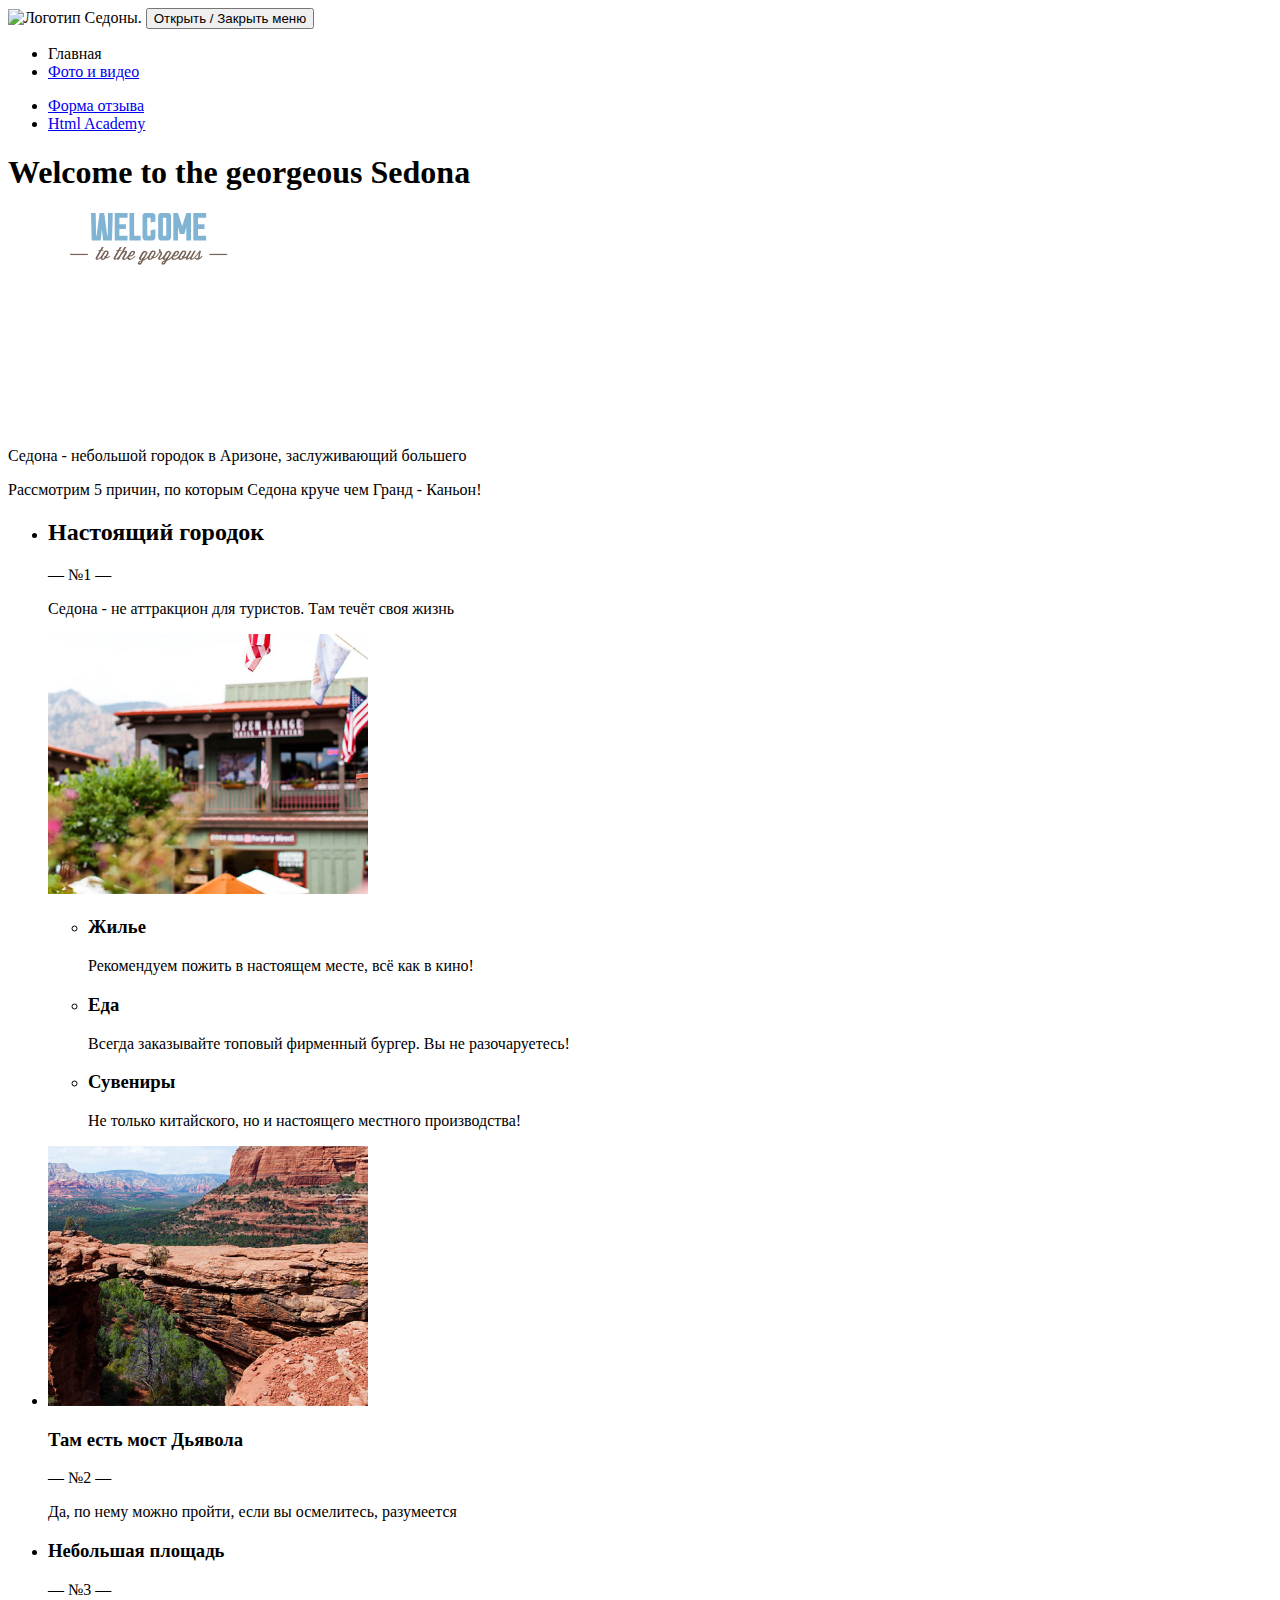
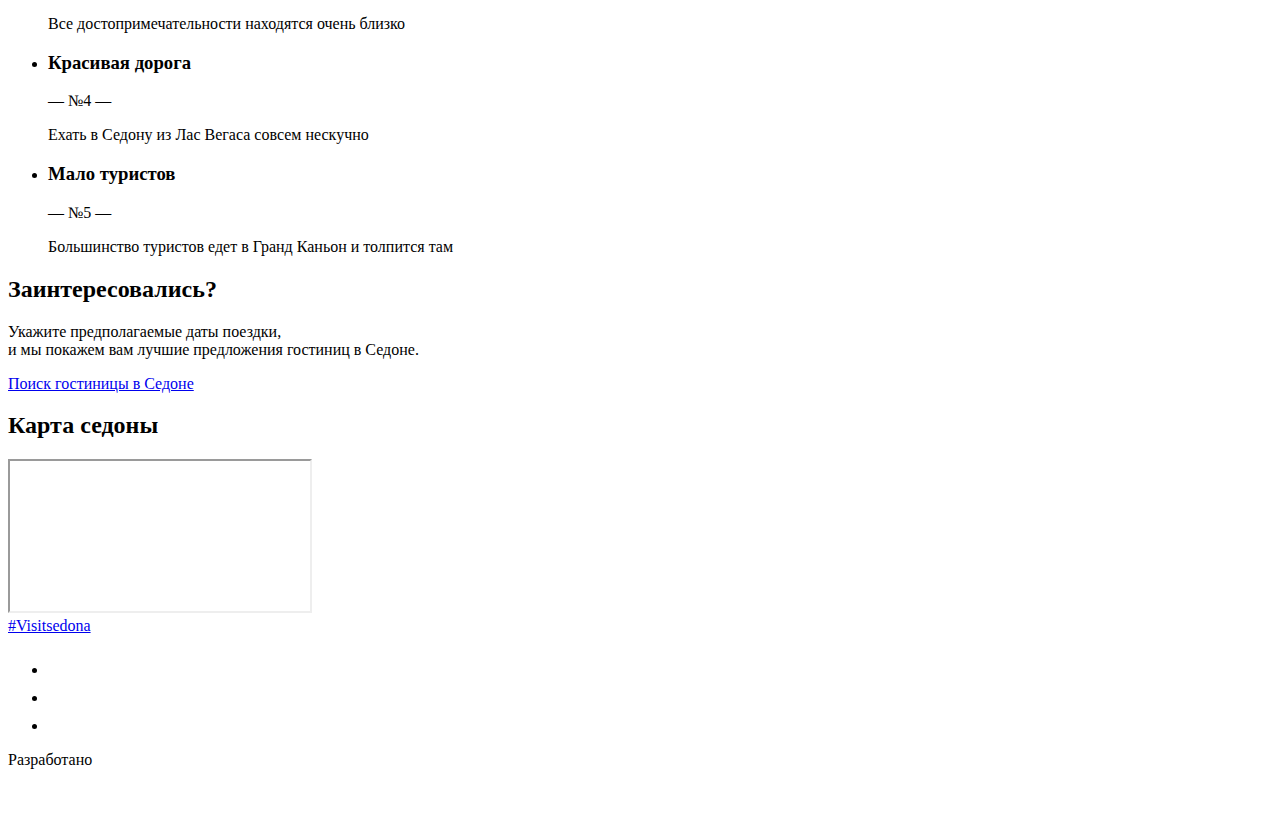
==== commit 721278f9: ":heavy_check_mark: Сборка #4" ====
--- a/4/index.html
+++ b/4/index.html
@@ -2,8 +2,8 @@
 <html lang="ru">
 
 <head>
-  <meta charset="utf-8" />
-  <meta name="viewport" content="width=device-width, initial-scale=1.0" />
+  <meta charset="utf-8">
+  <meta name="viewport" content="width=device-width, initial-scale=1.0">
   <title>HTML Academy: Седона</title>
   <base href="https://htmlacademy-adaptive.github.io/1983821-sedona-25/4/">
 </head>
@@ -12,7 +12,7 @@
   <header class="header">
     <nav class="header__navigation navigation">
       <a class="navigation__logo">
-        <img src="#" height="96" width="185" alt="Логотип Седоны." />
+        <img src="#" height="96" width="185" alt="Логотип Седоны.">
       </a>
       <button class="navigation__btn" type="button">
         <span class="visually-hidden">Открыть / Закрыть меню</span>
@@ -41,39 +41,7 @@
     <section class="welcome">
       <div class="welcome__bg">
         <h1 class="visually-hidden">Welcome to the georgeous Sedona</h1>
-        <img src="#" width="282" height="214" alt="Welcome.">
-        <svg width="282" height="214" viewBox="0 0 282 214" fill="none" xmlns="http://www.w3.org/2000/svg">
-          <path d="M101.385 42.8044L101.262 42.9267C100.403 43.844 99.4211 44.272 98.5006 44.272L100.219 41.2757C101.324 39.3801 100.28 37.5456 98.5619 37.5456C97.1504 37.5456 96.0457 38.096 95.0024 39.9304L94.0819 41.5203L93.3454 42.8044L93.2227 42.9267C91.8725 44.4555 90.5837 45.6785 89.7859 45.6785C89.3563 45.6785 89.1722 45.3727 89.6018 44.7001L93.5295 37.8514H95.0024L95.5548 36.9953H94.0205L95.7389 33.999H93.8977L92.1793 36.9953H90.5223L89.97 37.8514H91.627L87.9447 44.2109C87.1469 45.5562 87.6993 46.8403 89.1722 46.8403C90.2155 46.8403 91.4429 46.0454 92.5476 44.9447C92.5476 47.2683 95.8002 47.7575 97.7641 45.2504H98.1937C99.2984 45.2504 101.017 44.5778 101.937 43.4771C101.937 43.1713 101.63 42.9267 101.385 42.8044ZM97.4573 42.9267H97.3959C96.7822 42.9267 96.2912 43.4159 96.2912 44.0274C96.2912 44.272 96.3526 44.4555 96.4753 44.6389V44.7001C95.6161 46.1677 93.5295 45.9231 94.5728 43.9663L95.9844 41.5815L96.8436 40.1139C98.1323 37.9125 99.9121 38.7686 98.8074 40.6642L97.4573 42.9267Z" fill="#766458" />
-          <path d="M126.854 42.8042L126.731 42.9265C125.381 44.4552 123.724 45.6782 122.435 45.6782C121.331 45.6782 120.656 44.9444 121.453 43.4768L121.637 43.1711C122.803 43.6603 125.074 43.4157 126.424 41.0309L126.67 40.6028C127.652 38.8907 126.731 37.6677 125.197 37.6677C123.724 37.6677 122.558 38.4626 121.76 39.8079L119.98 42.8654L119.858 42.9877C118.508 44.5164 117.219 45.7394 116.421 45.7394C115.991 45.7394 115.807 45.4336 116.237 44.761L118.876 40.1136C119.674 38.7072 118.937 37.7288 117.894 37.7288C117.096 37.7288 116.237 38.1569 115.316 39.1353L118.262 34.0599H116.421L111.327 42.8042L111.204 42.9265C109.854 44.4552 108.565 45.6782 107.768 45.6782C107.338 45.6782 107.154 45.3725 107.583 44.6998L111.511 37.8511H112.984L113.536 36.995H112.002L113.721 33.9987H111.879L110.161 36.995H108.504L107.952 37.8511H109.609L105.926 44.2106C105.129 45.5559 105.681 46.8401 107.154 46.8401C107.89 46.8401 108.688 46.4732 109.486 45.8617L108.995 46.6566H110.836L113.598 41.8258C116.421 38.2792 117.648 38.7684 116.912 40.1136L114.518 44.2718C113.721 45.6171 114.273 46.9012 115.746 46.9012C116.851 46.9012 118.078 46.0451 119.183 44.9444C119.244 46.1063 120.226 46.9012 121.699 46.9012C123.785 46.9012 125.872 45.3113 127.345 43.538C127.406 43.1711 127.099 42.9265 126.854 42.8042ZM123.356 40.2359C124.399 38.4015 126.302 38.7072 125.197 40.6028L124.951 41.0309C124.092 42.4985 122.865 42.4985 122.19 42.2539L123.356 40.2359Z" fill="#766458" />
-          <path d="M193.81 42.8044L193.687 42.9267C193.012 43.7217 192.214 44.3943 191.478 44.9446C192.091 43.1713 191.907 40.5419 193.073 38.1571L191.723 37.4233C190.987 38.4628 189.33 40.8476 187.611 42.8044L187.488 42.9267C186.138 44.4554 184.849 45.6784 184.052 45.6784C183.622 45.6784 183.438 45.3727 183.868 44.7L187.795 37.8513H185.954L182.701 43.5382C181.29 44.8223 180.247 45.495 179.878 45.3727C179.449 45.1892 179.878 44.5166 180.124 44.0886L183.683 37.8513H181.842L178.958 42.8044L178.835 42.9267C177.976 43.844 176.994 44.272 176.073 44.272L177.792 41.2757C178.896 39.3801 177.853 37.5456 176.135 37.5456C174.723 37.5456 173.619 38.0959 172.575 39.9304L171.655 41.5203L170.918 42.8044L170.796 42.9267C169.445 44.4554 167.788 45.6784 166.5 45.6784C165.395 45.6784 164.72 44.9446 165.518 43.4771L165.702 43.1713C166.868 43.6605 169.138 43.4159 170.489 41.0311L170.734 40.6031C171.716 38.8909 170.796 37.6679 169.261 37.6679C167.788 37.6679 166.622 38.4628 165.824 39.8081L164.045 42.8656L163.922 42.9879C162.388 44.7612 161.099 45.8619 159.626 46.4734L163.738 39.4412H162.633C162.633 38.7074 161.835 37.6679 160.731 37.6679C159.749 37.6679 158.337 38.4628 157.601 39.8081L155.821 42.8656L155.698 42.9879C154.348 44.5166 153.059 45.7396 152.261 45.7396C151.832 45.7396 151.648 45.4338 152.077 44.7612L153.918 41.5814C154.532 40.4808 154.225 39.8081 153.673 39.0743L152.63 37.8513C152.384 37.5456 152.384 37.1175 152.752 36.8118L151.77 35.7723C150.727 36.6895 150.666 37.729 151.28 38.5851L151.464 38.7686C150.666 39.9304 149.561 41.4591 148.334 42.8656L148.211 42.9879C147.352 43.9051 146.37 44.3332 145.449 44.3332L147.168 41.3368C148.272 39.4412 147.229 37.6067 145.511 37.6067C144.099 37.6067 142.994 38.1571 141.951 39.9916L141.031 41.5814L140.294 42.8656L140.171 42.9879C138.637 44.7612 137.348 45.8619 135.875 46.4734L139.987 39.4412H138.883C138.883 38.7074 138.085 37.6679 136.98 37.6679C135.998 37.6679 134.587 38.4628 133.85 39.8081L131.273 44.272C130.475 45.6173 131.027 46.9014 132.5 46.9014C132.991 46.9014 133.605 46.6568 134.28 46.2899L133.789 47.146C131.334 47.8798 129.738 48.9193 129.738 50.2646C129.738 52.038 132.439 52.4048 133.789 50.1423L135.2 47.7575C136.673 47.3295 138.085 46.4122 139.619 45.0058C139.619 47.3295 142.872 47.8187 144.836 45.3115H145.265C146.37 45.3115 148.088 44.6389 149.009 43.5382C149.868 42.4987 150.604 41.5814 152.077 39.6247L152.323 39.9304C152.568 40.2362 152.63 40.6031 152.446 40.9699L150.482 44.3332C149.684 45.6784 150.236 46.9626 151.709 46.9626C152.63 46.9626 153.673 46.3511 154.655 45.495C154.655 46.3511 155.207 46.9626 156.251 46.9626C156.742 46.9626 157.355 46.718 158.03 46.3511L157.601 47.0849C155.146 47.8187 153.55 48.8582 153.55 50.2035C153.55 51.9768 156.251 52.3437 157.601 50.0812L159.012 47.6964C160.485 47.2072 161.958 46.3511 163.492 44.8835C163.554 46.0453 164.474 46.8403 166.009 46.8403C167.481 46.8403 169.016 45.9842 170.243 44.8835C170.182 47.2683 173.496 47.7575 175.46 45.2504H175.889C176.442 45.2504 177.239 45.0669 177.915 44.7C177.424 45.9842 177.853 46.8403 178.896 46.8403C179.878 46.8403 181.044 45.923 181.904 45.0669C181.72 46.0453 182.333 46.8403 183.499 46.8403C185.034 46.8403 186.752 45.2504 188.286 43.4771C189.33 42.2541 190.25 40.9699 190.925 40.1139C190.189 42.0095 190.618 45.4338 188.839 45.4338C188.225 45.4338 187.979 44.7612 187.979 44.7612L186.813 45.3727C186.813 45.3727 187.12 46.8403 188.839 46.8403C189.023 46.8403 189.145 46.8403 189.33 46.7791H189.391C191.293 46.5345 193.135 45.0669 194.485 43.4771C194.423 43.1713 194.117 42.8656 193.81 42.8044ZM167.481 40.2362C168.525 38.4017 170.427 38.7074 169.323 40.6031L169.077 41.0311C168.218 42.4987 166.991 42.4987 166.315 42.2541L167.481 40.2362ZM132.377 49.7754C132.009 50.4481 131.395 50.3869 131.395 49.8366C131.395 49.3474 131.825 48.797 133.236 48.2467L132.377 49.7754ZM133.236 45.6784C132.807 45.6784 132.623 45.3727 133.052 44.7L135.63 40.2362C136.612 38.524 138.576 38.952 137.655 40.6031L136.244 43.049C135.139 44.8223 133.973 45.6784 133.236 45.6784ZM144.529 42.9267H144.467C143.854 42.9267 143.363 43.4159 143.363 44.0274C143.363 44.272 143.424 44.4555 143.547 44.6389V44.7C142.688 46.1676 140.601 45.923 141.644 43.9663L143.056 41.5814L143.915 40.1139C145.204 37.9125 146.984 38.7686 145.879 40.6642L144.529 42.9267ZM156.066 49.7754C155.698 50.4481 155.085 50.3869 155.085 49.8366C155.085 49.3474 155.514 48.797 156.926 48.2467L156.066 49.7754ZM156.926 45.6784C156.496 45.6784 156.312 45.3727 156.742 44.7L159.319 40.2362C160.301 38.524 162.265 38.952 161.344 40.6031L159.933 43.049C158.828 44.8223 157.662 45.6784 156.926 45.6784ZM175.03 42.9267H174.969C174.355 42.9267 173.864 43.4159 173.864 44.0274C173.864 44.272 173.925 44.4555 174.048 44.6389V44.7C173.189 46.1676 171.102 45.923 172.146 43.9663L173.557 41.5814L174.416 40.1139C175.705 37.9125 177.485 38.7686 176.38 40.6642L175.03 42.9267Z" fill="#766458" />
-          <path d="M79.8437 40.8469H62.1074V42.0699H79.8437V40.8469Z" fill="#766458" />
-          <path d="M219.156 40.8469H201.42V42.0699H219.156V40.8469Z" fill="#766458" />
-          <path d="M100.035 0H104.76L104.024 27.456H95.1252L93.8978 16.1434L92.6704 27.456H83.7102L83.0351 0H87.6993L88.0675 22.7475H88.5585L91.5657 0H96.2299L99.2371 22.7475H99.728L100.035 0Z" fill="#81B3D3" />
-          <path d="M119.551 22.7475V27.5171H106.724V0H119.551V4.70849H111.388V11.3126H117.894V16.0211H111.388V22.6864H119.551V22.7475Z" fill="#81B3D3" />
-          <path d="M132.684 22.7475V27.5171H121.453V0H126.118V22.7475H132.684Z" fill="#81B3D3" />
-          <path d="M142.626 17.3664L147.352 16.2657V24.582C147.352 26.1719 146.002 27.456 144.467 27.456H137.41C135.814 27.456 134.525 26.1107 134.525 24.582V2.87401C134.525 1.28413 135.814 0 137.41 0H144.467C146.002 0 147.352 1.28413 147.352 2.87401V8.43859L142.626 9.53928V4.64734H139.251V22.6864H142.626V17.3664Z" fill="#81B3D3" />
-          <path d="M160.117 0C161.651 0 163.001 1.28413 163.001 2.87401V24.5208C163.001 26.1107 161.651 27.3948 160.117 27.3948H153.059C151.464 27.3948 150.175 26.0496 150.175 24.5208V2.87401C150.175 1.28413 151.464 0 153.059 0H160.117ZM158.276 4.70849H154.901V22.7475H158.276V4.70849Z" fill="#81B3D3" />
-          <path d="M178.344 0H183.009V27.456H178.344V13.942L176.442 20.913H171.839L169.998 13.942V27.456H165.334V0H169.998L174.171 13.2694L178.344 0Z" fill="#81B3D3" />
-          <path d="M198.167 22.7475V27.5171H185.341V0H198.167V4.70849H190.005V11.3126H196.51V16.0211H190.005V22.6864H198.167V22.7475Z" fill="#81B3D3" />
-          <path d="M27.1874 96.3723C24.978 94.5378 22.2163 93.3148 19.2705 93.3148C17.0612 93.3148 14.1767 94.5989 14.1767 97.1672C14.1767 99.8578 17.4294 100.897 19.4546 101.509L22.5232 102.426C28.9058 104.322 33.8768 107.501 33.8768 114.9C33.8768 119.425 32.7721 124.134 29.1513 127.191C25.5304 130.249 20.7434 131.472 16.1406 131.472C10.3717 131.472 4.6642 129.515 0 126.274L4.97106 116.796C7.97824 119.426 11.4764 121.505 15.5882 121.505C18.4113 121.505 21.3571 120.098 21.3571 116.918C21.3571 113.555 16.6929 112.454 14.1153 111.721C6.62807 109.519 1.71839 107.624 1.71839 98.7571C1.71839 89.4624 8.34646 83.4086 17.5521 83.4086C22.155 83.4086 27.8625 84.8762 31.913 87.1999L27.1874 96.3723Z" fill="white" />
-          <path d="M56.2158 94.6602V102.304H69.6561V112.393H56.2158V120.282H70.4539V130.371H44.3098V84.6317H70.4539V94.7213L56.2158 94.6602Z" fill="white" />
-          <path d="M79.2914 84.6317H96.2298C108.995 84.6317 119.551 94.6602 119.551 107.502C119.551 120.343 108.934 130.371 96.2298 130.371H79.2914V84.6317ZM91.2587 120.282H93.9591C101.078 120.282 107.154 116.368 107.154 107.502C107.154 99.3075 101.753 94.7213 94.0818 94.7213H91.2587V120.282Z" fill="white" />
-          <path d="M175.951 106.645C175.951 121.443 165.272 131.9 150.543 131.9C135.814 131.9 125.136 121.443 125.136 106.645C125.136 92.8255 137.348 83.1028 150.543 83.1028C163.738 83.1028 175.951 92.8255 175.951 106.645ZM137.533 106.706C137.533 114.595 143.363 120.343 150.482 120.343C157.601 120.343 163.431 114.595 163.431 106.706C163.431 100.408 157.601 94.5989 150.482 94.5989C143.424 94.5989 137.533 100.408 137.533 106.706Z" fill="white" />
-          <path d="M182.272 84.6317H194.239L216.087 112.638H216.21V84.6317H228.178V130.371H216.21L194.362 102.304H194.239V130.371H182.272V84.6317Z" fill="white" />
-          <path d="M249.842 122.422L246.65 130.371H234.008L251.683 84.6317H264.693L282 130.371H269.296L266.289 122.422H249.842ZM258.188 98.7572H258.065L253.156 113.311H263.098L258.188 98.7572Z" fill="white" />
-          <path d="M66.2196 175.926C70.9451 174.336 71.252 168.466 66.6492 168.466C65.3604 168.466 63.8261 169.383 62.7828 171.156L56.5229 181.98C56.2161 182.469 55.9706 182.897 55.6024 183.325C54.0067 181.124 54.4363 177.821 56.707 176.354L55.7865 175.192C50.8768 178.311 52.3497 187.238 60.5121 187.238C67.447 187.238 70.6996 178.922 66.2196 175.926ZM60.4507 185.465C59.0391 185.465 57.9958 185.159 57.0753 184.67C57.5049 184.181 57.8731 183.631 58.2413 183.019L62.1691 176.232L62.7828 176.293C68.2448 177.455 66.0968 185.465 60.4507 185.465ZM62.9669 174.886L64.8694 171.645C66.5878 168.71 68.7358 170.422 67.5697 172.624C66.6492 174.336 65.3604 174.825 62.9669 174.886Z" fill="white" />
-          <path d="M85.9196 183.448C85.5514 184.794 86.2878 185.955 87.8221 185.955C88.7427 185.955 89.9087 185.344 91.0748 184.427C91.1975 185.344 91.9339 185.955 93.1 185.955C94.3274 185.955 95.6776 185.099 97.0278 183.876C96.7823 185.099 97.3346 185.955 98.5007 185.955C99.7894 185.955 101.201 184.794 102.306 183.754C102.06 184.977 102.797 185.955 104.27 185.955C106.172 185.955 108.381 183.876 110.345 181.675C110.345 181.614 110.284 181.614 110.284 181.553C111.573 180.085 112.677 178.495 113.537 177.394C112.616 179.779 113.107 184.121 110.898 184.121C110.1 184.121 109.793 183.265 109.793 183.265L108.32 183.999C108.32 183.999 108.75 185.894 110.898 185.894C111.143 185.894 111.327 185.894 111.573 185.833H111.634C113.352 185.588 115.009 184.549 116.482 183.265C116.544 184.794 117.71 185.894 119.612 185.894C122.251 185.894 124.89 183.815 126.793 181.614C126.609 181.308 126.24 180.941 125.934 180.819L125.749 181.002C124.092 182.959 121.944 184.488 120.287 184.488C118.876 184.488 118.017 183.571 119.06 181.736L119.305 181.308C120.778 181.919 123.601 181.614 125.381 178.617L125.688 178.067C126.915 175.927 125.749 174.337 123.847 174.337C121.944 174.337 120.471 175.315 119.49 177.028L117.219 180.88H117.157L116.973 181.063C116.114 182.042 115.071 182.959 114.15 183.571C114.887 181.369 114.703 177.945 116.176 175.01L114.457 174.092C113.475 175.438 111.389 178.434 109.302 180.88L109.363 180.941L109.302 181.063C107.645 183.02 105.988 184.549 104.945 184.549C104.454 184.549 104.147 184.182 104.699 183.265L109.67 174.582H107.338L103.226 181.797C101.446 183.387 100.096 184.304 99.6667 184.121C99.1144 183.876 99.6667 183.02 99.9736 182.531L104.515 174.643H102.183L98.5007 181.002C98.4393 180.941 98.3779 180.941 98.3165 180.88L98.1324 181.063C96.4754 183.02 94.8184 184.549 93.7751 184.549C93.2841 184.549 92.9773 184.182 93.5296 183.265L97.2732 176.722H95.9231C95.9844 175.743 95.0025 174.398 93.4682 174.398C92.2408 174.398 90.461 175.377 89.4791 177.089L87.147 181.125C87.0243 181.002 86.9015 180.941 86.7788 180.88L86.5947 181.063C84.9377 183.02 82.7897 184.549 81.1326 184.549C79.7211 184.549 78.8619 183.632 79.9052 181.797L82.2987 177.639C83.6489 175.315 86.0423 175.743 84.6308 178.128L84.3239 178.679H86.2264L86.5333 178.128C87.7607 175.988 86.5947 174.398 84.6922 174.398C82.7897 174.398 81.3168 175.377 80.3348 177.089L78.0027 181.063C77.9414 181.002 77.88 181.002 77.8186 180.941L77.6345 181.125C75.9775 183.081 73.8295 184.61 72.1725 184.61C70.7609 184.61 69.9017 183.693 70.9451 181.858L71.1905 181.43C72.6634 182.042 75.4865 181.736 77.2663 178.74L77.5731 178.189C78.8005 176.049 77.6345 174.459 75.732 174.459C73.8295 174.459 72.3566 175.438 71.3746 177.15L68.9198 181.308C67.4469 183.754 68.7357 186.078 71.4974 186.078C73.5226 186.078 75.6092 184.855 77.2663 183.265C77.2049 184.855 78.4323 186.078 80.3962 186.078C82.3601 185.955 84.2626 184.855 85.9196 183.448ZM121.515 177.578C122.865 175.254 125.258 175.682 123.847 178.067L123.54 178.617C122.435 180.513 120.901 180.452 120.042 180.146L121.515 177.578ZM88.2517 183.265L91.5044 177.639C92.7318 175.499 95.248 176.049 94.0819 178.128L92.2408 181.308C90.8293 183.509 89.4177 184.549 88.4972 184.549C88.0062 184.488 87.6993 184.182 88.2517 183.265ZM73.3999 177.578C74.7501 175.254 77.1435 175.682 75.732 178.067L75.4251 178.617C74.3205 180.513 72.7862 180.452 71.927 180.146L73.3999 177.578Z" fill="white" />
-          <path d="M152.323 185.954C154.962 185.954 157.601 183.875 159.503 181.674C159.319 181.368 158.951 181.001 158.644 180.879L158.46 181.062C156.803 183.019 154.655 184.548 152.998 184.548C151.587 184.548 150.727 183.63 151.771 181.796L152.016 181.368C153.489 181.979 156.312 181.674 158.092 178.677L158.399 178.127C159.626 175.987 158.46 174.397 156.558 174.397C154.655 174.397 153.182 175.375 152.2 177.087L149.93 180.94C149.93 180.94 149.868 180.94 149.868 180.879L149.684 181.062C148.027 183.019 146.37 184.548 145.327 184.548C144.836 184.548 144.529 184.181 145.081 183.263L148.457 177.393C149.439 175.62 148.518 174.336 147.229 174.336C146.247 174.336 145.143 174.886 143.977 176.109L147.72 169.688H145.327L138.76 181.001C138.699 180.94 138.576 180.879 138.515 180.817L138.33 181.001C136.673 182.958 135.016 184.486 133.973 184.486C133.482 184.486 133.175 184.12 133.728 183.202L138.699 174.519H140.601L141.276 173.418H139.374L141.583 169.627H139.251L137.042 173.418H134.955L134.28 174.519H136.428L131.764 182.591C130.782 184.303 131.457 185.893 133.359 185.893C134.525 185.893 135.753 185.159 137.042 184.058L136.121 185.648H138.453L142.013 179.533C145.572 175.069 147.168 175.62 146.186 177.332L143.179 182.591C142.197 184.303 142.872 185.893 144.774 185.893C146.186 185.893 147.782 184.792 149.254 183.325C149.254 184.853 150.421 185.954 152.323 185.954ZM154.226 177.577C155.576 175.253 157.969 175.681 156.558 178.066L156.251 178.616C155.146 180.512 153.612 180.451 152.753 180.145L154.226 177.577Z" fill="white" />
-          <path d="M222.9 180.879L222.716 181.063C221.059 183.019 219.402 184.548 218.358 184.548C217.867 184.548 217.561 184.181 218.113 183.264L225.968 169.689H223.636L220.199 175.559C219.77 174.886 219.033 174.336 218.051 174.336C216.824 174.336 215.044 175.315 214.062 177.027L211.792 180.94C211.73 180.94 211.669 180.879 211.669 180.879L211.485 181.063C209.828 183.019 208.171 184.548 207.127 184.548C206.636 184.548 206.33 184.181 206.882 183.264L210.257 177.394C211.239 175.62 210.319 174.336 209.03 174.336C208.048 174.336 206.943 174.886 205.777 176.048L206.636 174.52H204.304L200.561 180.94C200.499 180.879 200.438 180.818 200.315 180.818L200.131 181.001C198.474 182.958 196.817 184.487 195.774 184.487C195.283 184.487 194.976 184.12 195.528 183.203L199.272 176.66H198.106C198.167 175.681 197.185 174.336 195.651 174.336C194.424 174.336 192.644 175.315 191.662 177.027L189.391 180.879L189.268 181.001C187.611 182.958 185.954 184.487 184.911 184.487C184.42 184.487 184.113 184.12 184.666 183.203L186.998 179.167C187.796 177.76 187.427 176.966 186.691 176.048L185.402 174.458C185.095 174.03 185.095 173.541 185.525 173.113L184.297 171.768C182.947 172.93 182.886 174.275 183.684 175.315L183.868 175.559C182.824 177.027 181.474 178.983 179.94 180.757C180.001 180.818 180.063 180.879 180.124 180.94C178.222 183.142 176.565 184.548 174.724 185.343L177.669 180.329H175.399L175.153 180.757C173.926 182.897 172.514 184.487 170.673 184.487C169.077 184.487 168.771 182.897 170.182 180.512L170.857 179.35C171.287 179.412 171.716 179.473 172.207 179.473C180.492 179.473 184.482 168.405 177.178 168.405C175.89 168.405 174.355 169.322 173.312 171.095L169.691 177.332C168.341 176.599 167.604 175.315 167.604 174.03C167.604 172.93 168.095 171.89 169.077 171.095L168.341 169.75C166.684 170.912 165.947 172.502 165.947 174.092C165.947 175.926 166.991 177.699 168.893 178.678L168.218 179.901C166.561 182.714 166.868 185.832 170.182 185.832C171.164 185.832 172.023 185.526 172.698 185.098L172.085 186.138C168.955 187.116 166.991 188.339 166.991 190.113C166.991 192.314 170.428 192.803 172.085 189.929L173.864 186.872C176.258 186.138 178.651 184.487 181.229 181.491C181.167 181.429 181.167 181.368 181.106 181.246C182.149 180.023 183.009 178.861 184.788 176.476L185.095 176.843C185.402 177.21 185.525 177.699 185.218 178.189L182.763 182.469C181.781 184.181 182.456 185.771 184.359 185.771C185.525 185.771 186.814 185.037 188.041 183.937C188.041 184.976 188.716 185.771 190.066 185.771C190.987 185.771 192.153 185.16 193.319 184.242C193.442 185.16 194.178 185.771 195.344 185.771C196.449 185.771 197.676 185.098 198.842 184.059L197.983 185.526H200.315L203.875 179.35C207.434 174.886 209.03 175.498 207.987 177.21L204.979 182.469C203.998 184.181 204.673 185.771 206.575 185.771C207.802 185.771 209.153 184.915 210.503 183.753C210.38 184.915 211.117 185.771 212.528 185.771C213.449 185.771 214.615 185.16 215.781 184.242C215.903 185.16 216.64 185.771 217.806 185.771C219.708 185.771 221.918 183.692 223.882 181.491C223.636 181.368 223.207 181.001 222.9 180.879ZM175.092 172.196C175.767 171.034 176.565 170.484 177.178 170.484C180.861 170.484 178.283 178.005 172.207 178.005H171.716L175.092 172.196ZM170.121 189.685C169.63 190.541 168.832 190.418 168.832 189.807C168.832 189.195 169.384 188.523 171.164 187.85L170.121 189.685ZM194.485 181.246C193.073 183.447 191.662 184.487 190.741 184.487C190.25 184.487 189.944 184.12 190.496 183.203L193.749 177.577C194.976 175.437 197.492 175.987 196.326 178.066L194.485 181.246ZM217.008 181.124C215.597 183.447 214.185 184.487 213.203 184.487C212.712 184.487 212.405 184.12 212.958 183.203L216.21 177.577C217.438 175.437 219.954 175.987 218.788 178.066L217.008 181.124Z" fill="white" />
-          <path d="M145.143 202.893L144.959 203.076C143.302 205.033 141.645 206.561 140.601 206.561C140.11 206.561 139.803 206.195 140.356 205.277L143.731 199.407C144.713 197.634 143.793 196.35 142.504 196.35C141.522 196.35 140.417 196.9 139.251 198.062L140.11 196.533H137.778L134.035 203.015C133.912 202.954 133.85 202.893 133.728 202.831L133.544 203.015C132.5 204.177 131.211 204.727 130.045 204.727L132.255 200.936C133.666 198.49 132.378 196.227 130.168 196.227C128.388 196.227 126.977 196.961 125.627 199.285L124.461 201.242L123.479 202.954C123.417 202.893 123.356 202.893 123.295 202.831L123.111 203.015C121.208 205.216 119.551 206.623 117.71 207.418L124.092 196.533H121.76L117.648 203.687C115.869 205.339 114.457 206.256 114.028 206.072C113.475 205.828 114.028 204.972 114.334 204.482L118.876 196.594H116.544L112.8 203.015C112.739 202.954 112.677 202.954 112.616 202.893L112.432 203.076C110.775 205.033 109.118 206.561 108.075 206.561C107.584 206.561 107.277 206.195 107.829 205.277L111.205 199.407C112.186 197.634 111.266 196.35 109.977 196.35C108.995 196.35 107.89 196.9 106.724 198.062L107.584 196.533H105.252L101.508 202.954C101.447 202.893 101.385 202.831 101.262 202.831L101.078 203.015C99.4213 204.972 97.7643 206.5 96.721 206.5C96.23 206.5 95.9231 206.133 96.4755 205.216L100.219 198.673H98.8689C98.9303 197.695 97.9484 196.35 96.4141 196.35C95.1867 196.35 93.4069 197.328 92.425 199.04L90.0315 203.198C89.8474 203.076 89.6633 202.954 89.5405 202.893L89.3564 203.076C87.6994 205.033 85.6128 206.561 83.3421 206.561C81.7464 206.561 80.7645 204.972 82.176 202.587L82.8511 201.425C83.2807 201.486 83.7103 201.547 84.2013 201.547C86.6561 201.547 89.4792 200.263 91.3203 197.083C91.9954 195.922 92.2409 194.882 92.2409 193.965C92.2409 191.886 90.8907 190.479 89.1723 190.479C87.8835 190.479 86.3492 191.396 85.3059 193.17L81.685 199.407C80.3349 198.673 79.5984 197.389 79.5984 196.105C79.5984 195.004 80.0894 193.965 81.0713 193.17L80.3349 191.825C78.6779 192.986 77.9414 194.576 77.9414 196.166C77.9414 198.001 78.9847 199.774 80.8872 200.752L80.2121 201.975C78.5551 204.788 79.5371 207.907 82.8511 207.907C85.4287 207.907 87.3925 206.745 88.9882 205.216C88.4972 206.684 89.2337 207.907 90.8907 207.907C91.8113 207.907 92.9773 207.295 94.1434 206.378C94.2661 207.295 95.0026 207.907 96.1686 207.907C97.2733 207.907 98.5007 207.234 99.6668 206.195L98.8076 207.662H101.14L104.699 201.486C108.259 197.022 109.854 197.634 108.811 199.346L105.804 204.605C104.822 206.317 105.497 207.907 107.4 207.907C108.627 207.907 110.038 207.051 111.389 205.828C111.082 207.112 111.695 207.907 112.862 207.907C113.966 207.907 115.255 206.99 116.298 206.011L115.01 208.213C111.88 209.13 109.854 210.414 109.854 212.187C109.854 214.389 113.291 214.878 114.948 212.004L116.728 208.946C118.692 208.335 120.594 207.112 122.62 205.155C122.313 208.396 126.609 209.13 129.248 205.828H129.739C130.598 205.828 131.764 205.522 132.807 204.91L131.273 207.601H133.605L137.164 201.425C140.724 196.961 142.32 197.573 141.276 199.285L138.269 204.544C137.287 206.256 137.962 207.846 139.865 207.846C141.767 207.846 143.977 205.767 145.941 203.565C145.879 203.382 145.45 203.015 145.143 202.893ZM87.2084 194.209C87.8835 193.048 88.6813 192.497 89.2951 192.497C90.1542 192.497 90.5838 193.048 90.5838 193.904C90.5838 196.044 87.9449 199.957 84.324 199.957H83.833L87.2084 194.209ZM95.4322 203.259C94.0206 205.461 92.6091 206.5 91.6885 206.5C91.1976 206.5 90.8907 206.133 91.443 205.216L94.6957 199.59C95.9231 197.45 98.4393 198.001 97.2733 200.08L95.4322 203.259ZM113.107 211.698C112.616 212.554 111.818 212.432 111.818 211.82C111.818 211.209 112.371 210.536 114.15 209.864L113.107 211.698ZM128.818 203.015H128.695C127.959 203.015 127.345 203.626 127.345 204.421C127.345 204.727 127.406 204.972 127.591 205.216V205.277C126.486 207.173 123.847 206.806 125.197 204.36L126.977 201.303L128.082 199.407C129.739 196.655 131.948 197.756 130.536 200.141L128.818 203.015Z" fill="white" />
-          <path d="M199.088 203.688C198.965 203.322 198.536 202.955 198.229 202.893L198.045 203.077C197.185 204.055 196.142 204.973 195.221 205.584C195.958 203.383 195.774 199.958 197.247 197.023L195.528 196.106C194.546 197.451 192.46 200.448 190.373 202.893L190.189 203.077C188.532 205.034 186.875 206.562 185.832 206.562C185.341 206.562 184.85 206.073 184.85 204.973V203.994C186.507 204.178 188.225 203.138 189.33 201.242L189.944 200.142C192.092 196.412 188.593 195.189 186.2 197.39L189.514 191.642H187.182L180.554 203.138C180.431 203.016 180.247 202.893 180.124 202.832L179.94 203.016C178.283 204.973 176.135 206.501 174.478 206.501C173.067 206.501 172.207 205.584 173.251 203.75L175.644 199.591C176.994 197.268 179.388 197.696 177.976 200.081L177.669 200.631H179.572L179.879 200.081C181.106 197.94 179.94 196.351 178.038 196.351C176.135 196.351 174.662 197.329 173.68 199.041L171.409 202.955C171.348 202.955 171.287 202.893 171.287 202.893L171.103 203.077C169.446 205.034 167.789 206.562 166.745 206.562C166.254 206.562 165.947 206.196 166.5 205.278L171.471 196.595H169.139L165.027 203.811C163.247 205.401 161.897 206.318 161.467 206.134C160.915 205.89 161.467 205.034 161.774 204.545L166.316 196.656H163.984L159.442 204.422C158.951 204.85 158.399 205.278 157.969 205.645C158.706 203.444 158.522 200.019 159.994 197.084L158.276 196.167C157.294 197.512 151.955 204.606 149.807 207.052C149.991 207.357 150.359 207.602 150.666 207.847C152.016 206.318 156.435 200.631 157.233 199.53C156.312 201.915 156.803 206.257 154.594 206.257C153.796 206.257 153.489 205.401 153.489 205.401L152.016 206.134C152.016 206.134 152.446 208.03 154.594 208.03C154.839 208.03 155.023 208.03 155.269 207.969H155.33C156.496 207.785 157.662 207.296 158.767 206.501C158.767 207.419 159.319 208.03 160.301 208.03C161.59 208.03 163.002 206.868 164.106 205.829C163.861 207.052 164.597 208.03 166.07 208.03C167.543 208.03 169.139 206.868 170.673 205.339C170.673 206.868 171.9 208.03 173.803 208.03C175.705 208.03 177.547 206.99 179.204 205.584L177.915 207.847H180.247L182.886 203.26V205.095C182.886 207.052 183.254 208.091 185.157 208.091C187.059 208.091 189.268 206.012 191.232 203.811C192.583 202.282 193.687 200.692 194.546 199.591C193.626 201.976 194.117 206.318 191.907 206.318C191.11 206.318 190.803 205.462 190.803 205.462L189.33 206.196C189.33 206.196 189.759 208.091 191.907 208.091C192.153 208.091 192.337 208.091 192.583 208.03H192.644C194.976 207.602 197.369 205.706 199.088 203.688ZM183.622 201.854L184.297 200.692C186.998 196.962 188.839 198.002 187.98 199.408L186.875 201.304C186.2 202.527 184.175 203.383 183.622 201.854Z" fill="white" />
-          <path d="M199.026 205.278C198.29 205.278 197.676 205.89 197.676 206.623C197.676 207.357 198.229 207.969 199.026 207.969C199.763 207.969 200.377 207.418 200.377 206.623C200.377 205.89 199.763 205.278 199.026 205.278Z" fill="white" />
-          <path d="M199.149 204.36H201.481L208.785 191.702H206.452L199.149 204.36Z" fill="white" />
-          <path d="M49.2196 169.751C49.2196 169.934 49.1582 170.117 49.0968 170.301C49.0354 170.484 48.9127 170.668 48.79 170.79C48.6672 170.912 48.4831 171.035 48.299 171.157C48.1149 171.218 47.8694 171.279 47.6239 171.279C47.3171 171.279 47.0716 171.218 46.8261 171.096C46.5806 170.974 46.3351 170.851 46.151 170.668C45.9669 170.484 45.9055 170.301 45.7828 170.056C45.7214 169.812 45.66 169.567 45.66 169.261C45.66 168.711 45.7828 168.283 45.9669 167.794C46.151 167.366 46.3965 166.938 46.7647 166.632C46.8875 166.51 47.0716 166.326 47.2557 166.204C47.4398 166.082 47.6239 165.959 47.808 165.898C47.9921 165.837 48.1149 165.715 48.2376 165.654C48.3604 165.592 48.4217 165.592 48.4831 165.531L49.3423 166.754C49.2196 166.815 49.0354 166.877 48.8513 166.999C48.6672 167.06 48.4831 167.182 48.299 167.305C48.1149 167.427 47.9921 167.61 47.8694 167.794C47.7466 167.977 47.6853 168.161 47.6853 168.405C48.1149 168.405 48.4217 168.528 48.7286 168.772C49.0968 168.956 49.2196 169.323 49.2196 169.751ZM54.0679 169.751C54.0679 169.934 54.0065 170.117 53.9451 170.301C53.8838 170.484 53.761 170.668 53.6383 170.79C53.5155 170.912 53.3314 171.035 53.1473 171.157C52.9632 171.218 52.7177 171.279 52.4722 171.279C52.1654 171.279 51.9199 171.218 51.6744 171.096C51.4289 170.974 51.1834 170.851 50.9993 170.668C50.8766 170.484 50.7538 170.301 50.6311 170.056C50.5697 169.812 50.5083 169.567 50.5083 169.261C50.5083 168.711 50.6311 168.283 50.8152 167.794C50.9993 167.366 51.2448 166.938 51.613 166.632C51.7358 166.51 51.9199 166.326 52.104 166.204C52.2881 166.082 52.4722 165.959 52.6563 165.898C52.8404 165.837 52.9632 165.715 53.0859 165.654C53.2087 165.592 53.27 165.592 53.3314 165.531L54.1906 166.754C54.0679 166.815 53.8838 166.877 53.6996 166.999C53.5155 167.06 53.3314 167.182 53.1473 167.305C52.9632 167.427 52.8404 167.61 52.7177 167.794C52.595 167.977 52.5336 168.161 52.5336 168.405C52.9632 168.405 53.27 168.528 53.5769 168.772C53.8838 168.956 54.0679 169.323 54.0679 169.751Z" fill="white" />
-          <path d="M216.763 205.767C216.763 205.584 216.824 205.4 216.885 205.217C216.947 205.033 217.069 204.85 217.192 204.728C217.315 204.605 217.499 204.483 217.683 204.361C217.867 204.3 218.113 204.239 218.358 204.239C218.665 204.239 218.911 204.3 219.156 204.422C219.402 204.544 219.647 204.667 219.831 204.85C220.015 205.033 220.077 205.217 220.199 205.462C220.261 205.706 220.322 205.951 220.322 206.256C220.322 206.807 220.199 207.235 220.015 207.724C219.831 208.152 219.586 208.58 219.217 208.886C219.095 209.008 218.911 209.192 218.726 209.314C218.542 209.436 218.358 209.558 218.174 209.62C217.99 209.681 217.867 209.803 217.745 209.864C217.622 209.925 217.56 209.925 217.499 209.987L216.64 208.764C216.763 208.702 216.947 208.641 217.131 208.519C217.315 208.458 217.499 208.336 217.683 208.213C217.867 208.091 217.99 207.907 218.113 207.724C218.236 207.541 218.297 207.357 218.297 207.113C217.867 207.113 217.56 206.99 217.254 206.746C216.947 206.562 216.763 206.195 216.763 205.767ZM211.976 205.767C211.976 205.584 212.037 205.4 212.098 205.217C212.16 205.033 212.282 204.85 212.405 204.728C212.528 204.605 212.712 204.483 212.896 204.361C213.08 204.3 213.326 204.239 213.571 204.239C213.878 204.239 214.124 204.3 214.369 204.422C214.615 204.544 214.86 204.667 215.044 204.85C215.167 205.033 215.29 205.217 215.412 205.462C215.474 205.706 215.535 205.951 215.535 206.256C215.535 206.807 215.412 207.235 215.228 207.724C215.044 208.152 214.799 208.58 214.43 208.886C214.308 209.008 214.124 209.192 213.94 209.314C213.755 209.436 213.571 209.558 213.387 209.62C213.203 209.681 213.08 209.803 212.958 209.864C212.835 209.925 212.773 209.925 212.712 209.987L211.853 208.764C212.037 208.702 212.16 208.641 212.344 208.519C212.528 208.458 212.712 208.336 212.896 208.213C213.08 208.091 213.203 207.907 213.326 207.724C213.449 207.541 213.51 207.357 213.51 207.113C213.08 207.113 212.773 206.99 212.467 206.746C212.098 206.562 211.976 206.195 211.976 205.767Z" fill="white" />
-        </svg>
-
-
+        <img src="img/sedona-welcome.svg" width="282" height="214" alt="Welcome.">
       </div>
       <div class="welcome__description">
         <p class="welcome__title">Седона - небольшой городок в Аризоне, заслуживающий большего</p>
@@ -90,7 +58,7 @@
               <p class="advantages__description"> Седона - не аттракцион для туристов. Там течёт своя жизнь</p>
             </div>
             <div class="advantages__img">
-              <img src="#" width="520" height="260" alt="Праздничный Городок">
+              <img src="img/advantages@1x.jpg" width="320" height="260" alt="Праздничный городок.">
             </div>
           </div>
           <ul class="advantages__attractions">
@@ -111,7 +79,7 @@
         <li class="advantages__item advantages__item--ful">
           <div class="advantages__wrapper">
             <div class="advantages__img">
-              <img src="#" width="520" height="260" alt="Мост Дьявола ">
+              <img src="img/advantages-2@1x.jpg" width="320" height="260" alt="Мост Дьявола.">
             </div>
             <div class="advantages__container">
               <h3 class="advantages__title">Там есть мост Дьявола</h3>
@@ -149,14 +117,11 @@
         Укажите предполагаемые даты поездки,<br>
         и мы покажем вам лучшие предложения гостиниц в Седоне.
       </p>
-      <a class="hotels__search" href="catalog.html">поиск гостиницы в седоне</a>
+      <a class="hotels__search button" href="#">Поиск гостиницы в Седоне</a>
     </section>
     <section class="map">
       <h2 class="visually-hidden">Карта седоны</h2>
-      <div class="map__img">
-        <img src="#" width="320" height="350" alt="Карта Седоны">
-      </div>
-      <iframe src="https://yandex.ru/map-widget/v1/?um=constructor%3Af5237720e595ddba422b356de987f9381345bb2704e417be852b629aa08bfb8c&amp;source=constructor" width="100%" height="400" frameborder="0"></iframe>
+      <iframe src="https://yandex.ru/map-widget/v1/?um=constructor%3Af5237720e595ddba422b356de987f9381345bb2704e417be852b629aa08bfb8c&amp;source=constructor"></iframe>
     </section>
   </main>
   <footer class="footer">
@@ -164,31 +129,17 @@
     <ul class="social list-reset">
       <li class="social__item">
         <a class="social__link" href="#">
-          <span class="visually-hidden">В контакте</span>
-          <svg width="24" height="14" viewBox="0 0 24 14" fill="none" xmlns="http://www.w3.org/2000/svg">
-            <path fill-rule="evenodd" clip-rule="evenodd" d="M23.45 0.948C23.616 0.402 23.45 0 22.655 0H20.03C19.362 0 19.054 0.347 18.887 0.73C18.887 0.73 17.552 3.926 15.661 6.002C15.049 6.604 14.771 6.795 14.437 6.795C14.27 6.795 14.019 6.604 14.019 6.057V0.948C14.019 0.292 13.835 0 13.279 0H9.151C8.734 0 8.483 0.304 8.483 0.593C8.483 1.214 9.429 1.358 9.526 3.106V6.904C9.526 7.737 9.373 7.888 9.039 7.888C8.149 7.888 5.984 4.677 4.699 1.003C4.45 0.288 4.198 0 3.527 0H0.9C0.15 0 0 0.347 0 0.73C0 1.412 0.89 4.8 4.145 9.281C6.315 12.341 9.37 14 12.153 14C13.822 14 14.028 13.632 14.028 12.997V10.684C14.028 9.947 14.186 9.8 14.715 9.8C15.105 9.8 15.772 9.992 17.33 11.467C19.11 13.216 19.403 14 20.405 14H23.03C23.78 14 24.156 13.632 23.94 12.904C23.702 12.18 22.852 11.129 21.725 9.882C21.113 9.172 20.195 8.407 19.916 8.024C19.527 7.533 19.638 7.314 19.916 6.877C19.916 6.877 23.116 2.451 23.449 0.948H23.45Z" fill="yellow" />
-          </svg>
-
+          <img src="img/icon-vk.svg" width="24" height="24" alt="В контакте.">
         </a>
       </li>
       <li class="social__item">
         <a class="social__link" href="#">
-          <span class="visually-hidden">Telegram</span>
-          <svg width="22" height="18" viewBox="0 0 22 18" fill="none" xmlns="http://www.w3.org/2000/svg">
-            <path d="M21.4393 1.62225L18.2705 16.566C18.0313 17.6205 17.408 17.883 16.5223 17.3865L11.6938 13.8285L9.36425 16.0695C9.10626 16.3275 8.891 16.5428 8.39375 16.5428L8.741 11.6258L17.6893 3.54C18.0785 3.1935 17.6045 3.00075 17.0848 3.348L6.02225 10.314L1.25976 8.823C0.224006 8.49975 0.205256 7.78725 1.47576 7.29L20.1035 0.113253C20.966 -0.209997 21.7205 0.305253 21.4393 1.623V1.62225Z" fill="blue" />
-          </svg>
-
-
+          <img src="img/icon-telegram.svg" width="24" height="24" alt="Telegram.">
         </a>
       </li>
       <li class="social__item">
         <a class="social__link" href="#">
-          <span class="visually-hidden">YouTube</span>
-          <svg width="20" height="14" viewBox="0 0 20 14" fill="none" xmlns="http://www.w3.org/2000/svg">
-            <path d="M17.1813 0H2.81331C1.30618 0 0 1.3 0 2.8V11.1C0 12.7 1.30618 14 2.81331 14H17.1813C18.7889 14 19.9946 12.7 19.9946 11.2V2.8C20.095 1.3 18.7889 0 17.1813 0ZM7.03326 10.4V3.6L13.8656 7L7.03326 10.4Z" fill="green" />
-          </svg>
-
-
+          <img src="img/icon-youtube.svg" width="24" height="24" alt="YouTube.">
         </a>
       </li>
     </ul>
@@ -196,7 +147,7 @@
       <p class="footer__copyright-text">Разработано</p>
       <a class="footer__copyright-link" href="https://htmlacademy.ru" target="_blank">
         <svg width="27" height="35" viewBox="0 0 27 35" fill="none" xmlns="http://www.w3.org/2000/svg">
-          <path d="M13.6 0H13.5L0 1.4V26.1L13.5 34.1L26.9 26.1V1.4L13.6 0ZM25 12.1L13.5 5.3V5.2H13.4L13.3 5.1V5.2L1.9 12.1V3.1L13.4 1.9L25 3.1V12.1ZM13.4 6.8L24.9 13.5L20.4 16.1L13.3 11.9V13.3L19.2 16.8L18.3 17.3L13.3 14.3V15.7L17.1 18L16.3 18.5L13.3 16.7V18.1L15.2 19.2L13.4 20.3L2 13.6L13.4 6.8ZM1.9 15.1L13.3 21.9V22.9L5.4 18.2V19.6L13.4 24.4V25.5L5.4 20.8V22.2L13.4 27L21.5 22.1V16.9L24.9 14.9V24.9L13.4 31.8L1.9 25V15.1Z" fill="black" />
+          <path d="M13.6 0H13.5L0 1.4V26.1L13.5 34.1L26.9 26.1V1.4L13.6 0ZM25 12.1L13.5 5.3V5.2H13.4L13.3 5.1V5.2L1.9 12.1V3.1L13.4 1.9L25 3.1V12.1ZM13.4 6.8L24.9 13.5L20.4 16.1L13.3 11.9V13.3L19.2 16.8L18.3 17.3L13.3 14.3V15.7L17.1 18L16.3 18.5L13.3 16.7V18.1L15.2 19.2L13.4 20.3L2 13.6L13.4 6.8ZM1.9 15.1L13.3 21.9V22.9L5.4 18.2V19.6L13.4 24.4V25.5L5.4 20.8V22.2L13.4 27L21.5 22.1V16.9L24.9 14.9V24.9L13.4 31.8L1.9 25V15.1Z">
         </svg>
       </a>
     </div>
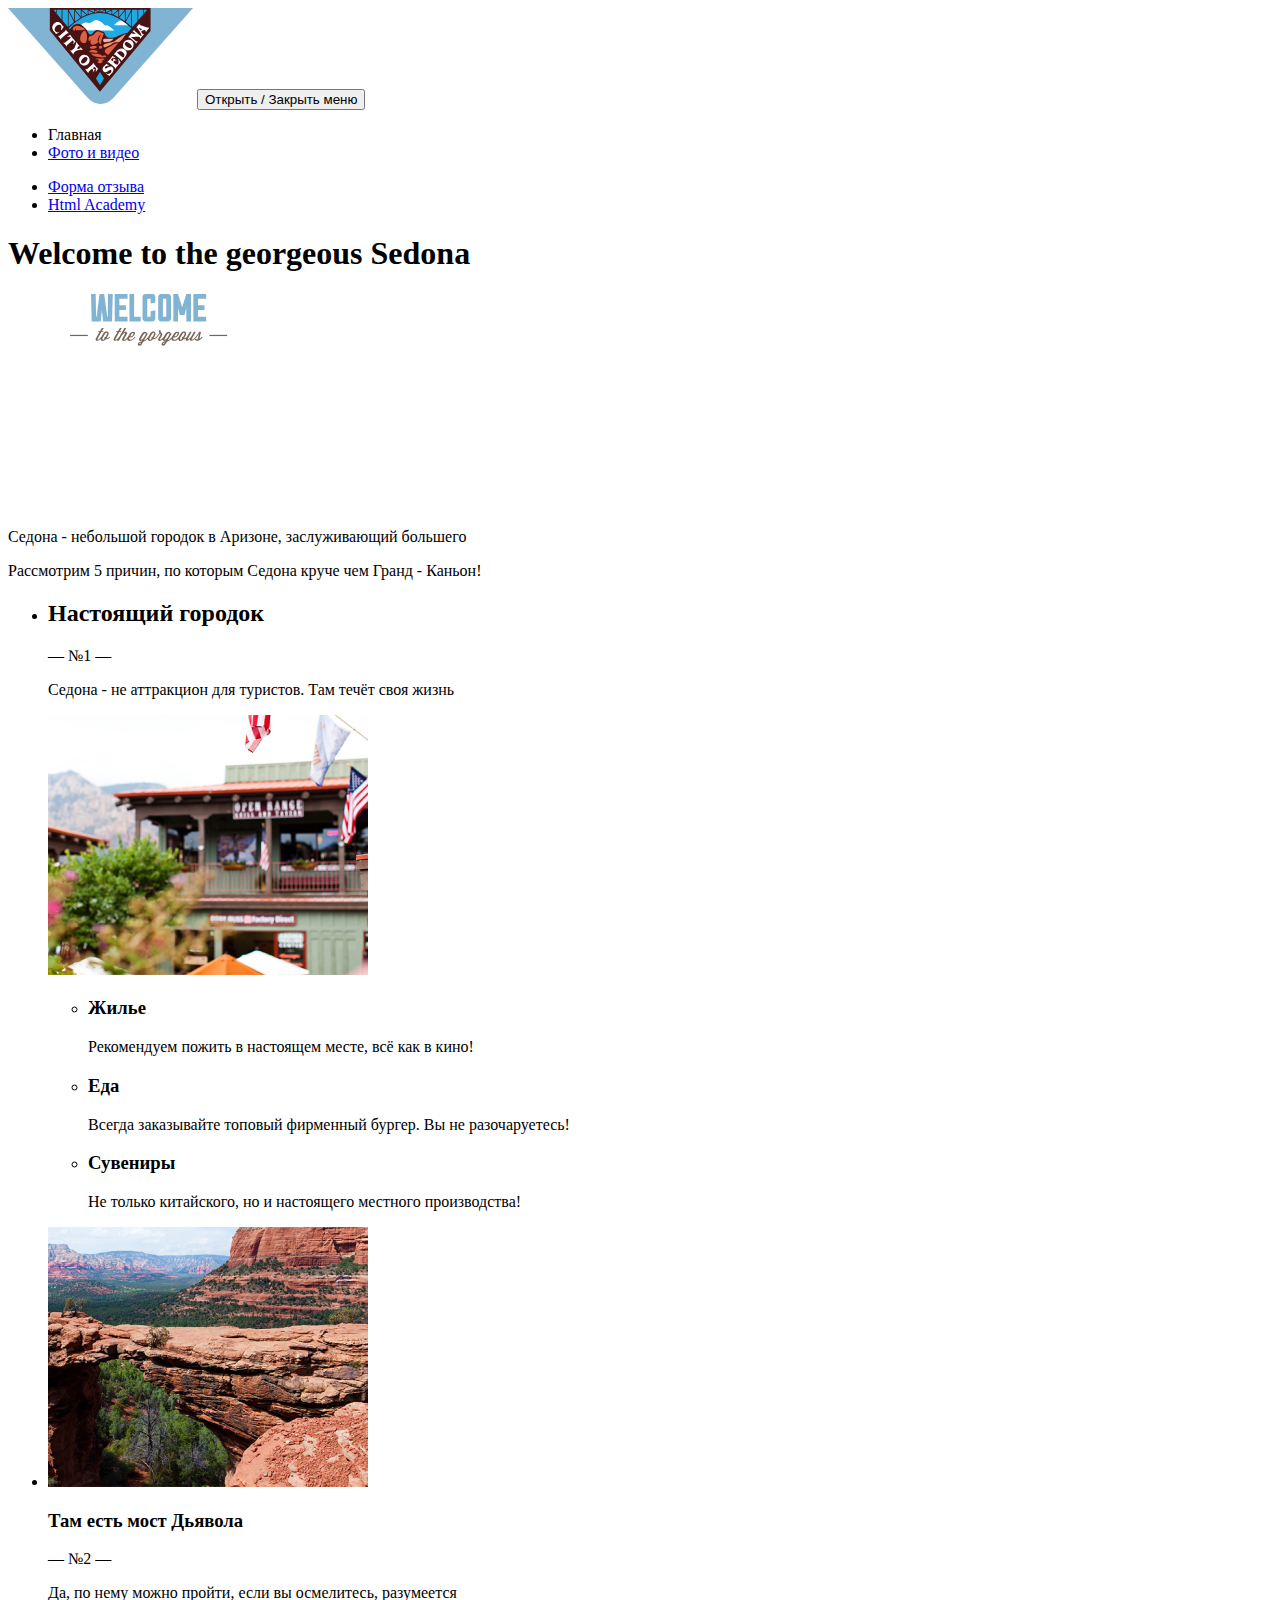
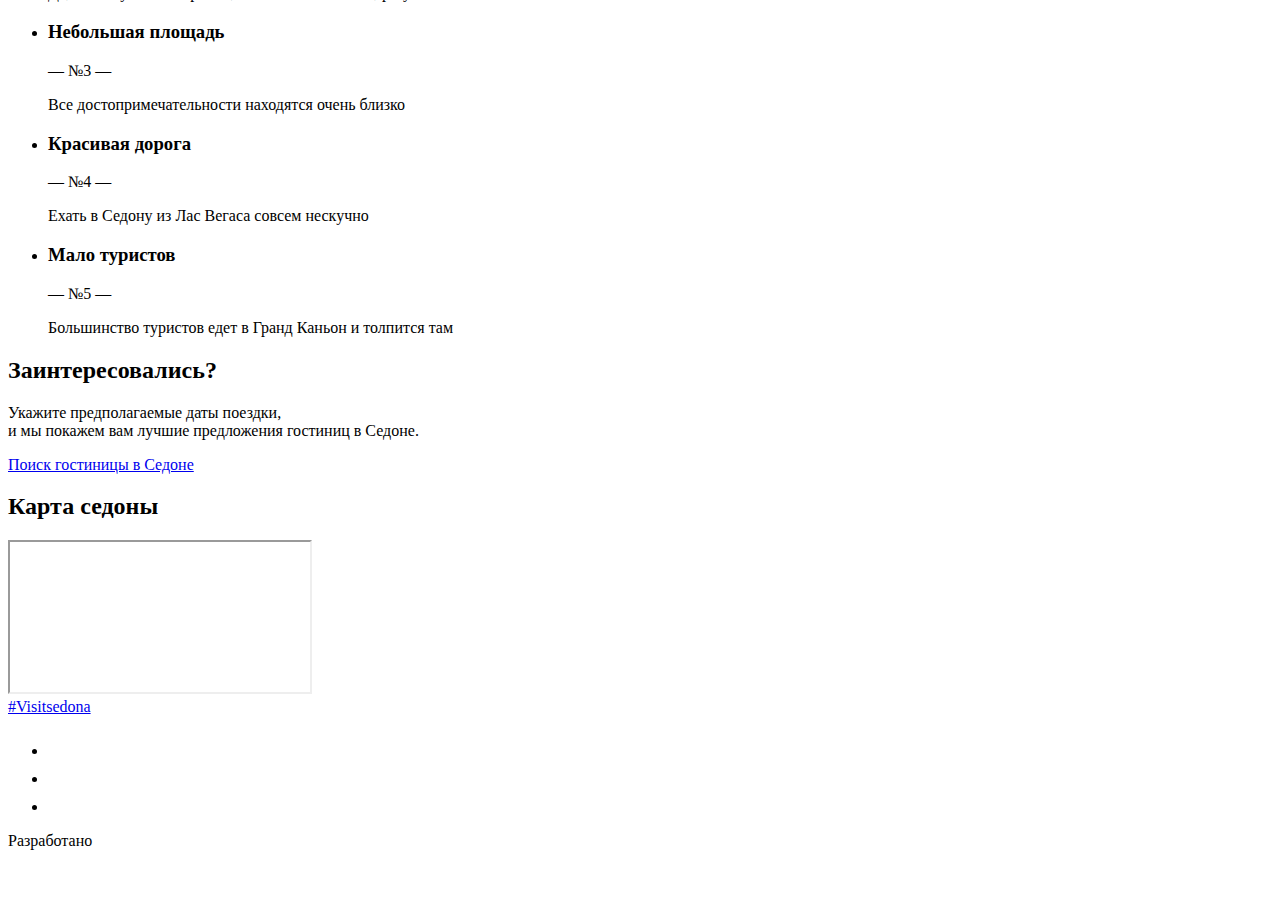
==== commit e76741bb: ":heavy_check_mark: Сборка #4" ====
--- a/4/index.html
+++ b/4/index.html
@@ -12,7 +12,7 @@
   <header class="header">
     <nav class="header__navigation navigation">
       <a class="navigation__logo">
-        <img src="#" height="96" width="185" alt="Логотип Седоны.">
+        <img src="img/logo.svg" height="96" width="185" alt="Логотип Седоны.">
       </a>
       <button class="navigation__btn" type="button">
         <span class="visually-hidden">Открыть / Закрыть меню</span>
@@ -147,7 +147,7 @@
       <p class="footer__copyright-text">Разработано</p>
       <a class="footer__copyright-link" href="https://htmlacademy.ru" target="_blank">
         <svg width="27" height="35" viewBox="0 0 27 35" fill="none" xmlns="http://www.w3.org/2000/svg">
-          <path d="M13.6 0H13.5L0 1.4V26.1L13.5 34.1L26.9 26.1V1.4L13.6 0ZM25 12.1L13.5 5.3V5.2H13.4L13.3 5.1V5.2L1.9 12.1V3.1L13.4 1.9L25 3.1V12.1ZM13.4 6.8L24.9 13.5L20.4 16.1L13.3 11.9V13.3L19.2 16.8L18.3 17.3L13.3 14.3V15.7L17.1 18L16.3 18.5L13.3 16.7V18.1L15.2 19.2L13.4 20.3L2 13.6L13.4 6.8ZM1.9 15.1L13.3 21.9V22.9L5.4 18.2V19.6L13.4 24.4V25.5L5.4 20.8V22.2L13.4 27L21.5 22.1V16.9L24.9 14.9V24.9L13.4 31.8L1.9 25V15.1Z">
+          <path d="M13.6 0H13.5L0 1.4V26.1L13.5 34.1L26.9 26.1V1.4L13.6 0ZM25 12.1L13.5 5.3V5.2H13.4L13.3 5.1V5.2L1.9 12.1V3.1L13.4 1.9L25 3.1V12.1ZM13.4 6.8L24.9 13.5L20.4 16.1L13.3 11.9V13.3L19.2 16.8L18.3 17.3L13.3 14.3V15.7L17.1 18L16.3 18.5L13.3 16.7V18.1L15.2 19.2L13.4 20.3L2 13.6L13.4 6.8ZM1.9 15.1L13.3 21.9V22.9L5.4 18.2V19.6L13.4 24.4V25.5L5.4 20.8V22.2L13.4 27L21.5 22.1V16.9L24.9 14.9V24.9L13.4 31.8L1.9 25V15.1Z"></path>
         </svg>
       </a>
     </div>
